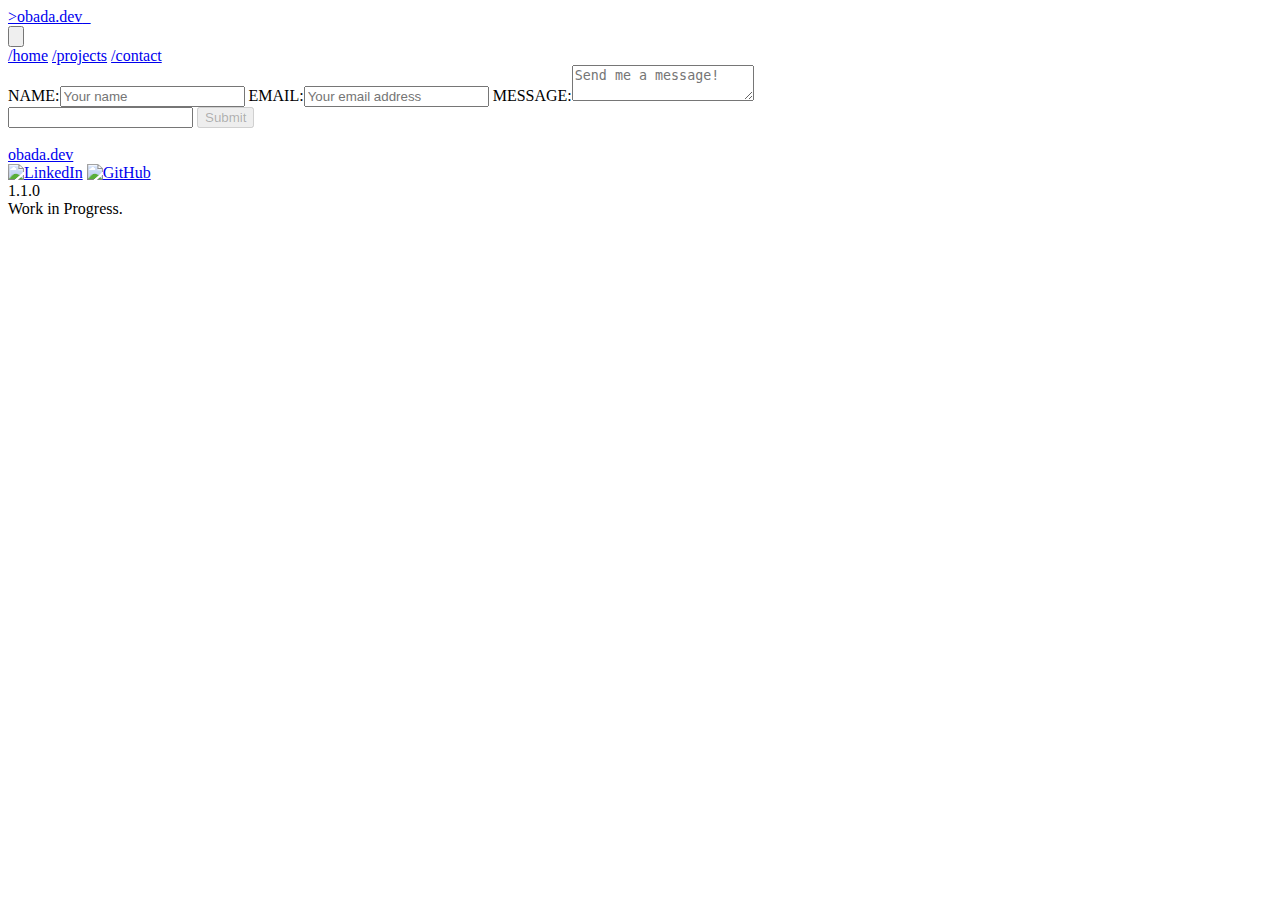
==== contact/index.html @ 22dbc098 "Added function" ====
<!DOCTYPE html>
<html>
  <head>
    <meta charset="utf-8"/>
    <meta name="viewport" content="width=device-width, intial-scale=1.0"/>
    <meta http-equiv="x-ua-compatible" content="ie=edge"/>
    <title>obada.dev</title>
    <meta name="theme-color" content="#1A202C"/>

    <!-- Favicon -->
    <link rel="apple-touch-icon" sizes="180x180" href="/img/favicon-regular/apple-touch-icon.png"/>
    <link rel="icon" type="image/png" sizes="32x32" href="/img/favicon-regular/favicon-32x32.png"/>
    <link rel="icon" type="image/png" sizes="16x16" href="/img/favicon-regular/favicon-16x16.png"/>
    <link rel="manifest" href="/img/favicon-regular/site.webmanifest"/>
    <link rel="mask-icon" href="/img/favicon-regular/safari-pinned-tab.svg" color="#5bbad5"/>
    <meta name="msapplication-TileColor" content="#2b5797"/>
    <!-- <meta name="theme-color" content="#ffffff"> -->

    <base href="https://obada.dev/"/>
    <link rel="stylesheet" href="../css/styles.css"/>

    <!-- Google Fonts: Ubuntu Mono -->
    <link href="https://fonts.googleapis.com/css2?family=Ubuntu+Mono:ital,wght@0,400;0,700;1,400;1,700&display=swap" rel="stylesheet"/>

    <!-- jQuery from Google - likely cached -->
    <script src="https://ajax.googleapis.com/ajax/libs/jquery/3.5.1/jquery.min.js"></script>

    <!-- ReCaptcha -->
    <script src="https://www.google.com/recaptcha/api.js" async defer></script>
  </head>
  <body class="fnt bg-gray-800">
    <nav class="sticky top-0 z-30"> <!-- Whole Navbar-->
      <div class="bg-gray-900 shadow-xl flex justify-center"> <!-- Navbar background -->
        <div class="flex flex-grow items-center justify-between max-w-screen-lg p-1"> <!-- constrain navbar to lg -->
          <div> <!-- Brand -->
            <a class="navbtn text-2xl hover:bg-gray-900" href="../">>obada.dev<span class="blink">_</span></a>
          </div>
          <div> <!-- Dropdown button -->
            <button type="button" class="block navbtn p-1 ml-32 btnDrop">
              <svg class="h-6 w-6 fill-current" viewBox="0 0 24 24">
                <path fill-rule="evenodd" d="M4 5h16a1 1 0 0 1 0 2H4a1 1 0 1 1 0-2zm0 6h16a1 1 0 0 1 0 2H4a1 1 0 0 1 0-2zm0 6h16a1 1 0 0 1 0 2H4a1 1 0 0 1 0-2z"/>
              </svg>
            </button>
          </div>
        </div>
      </div>
      <div class="hidden bg-gray-900 px-2 pt-2 pb-4 dropdown absolute w-full justify-center"> <!-- dropdown menu -->
        <div class="flex flex-grow flex-col max-w-screen-lg items-center justify-center"> <!-- container for items in dropdown -->
          <a class="navbtn block w96p text-center" href="../">/home</a>
          <!--<a class="navbtn block w96p text-center" href="../experience/">/experience</a>-->
          <a class="navbtn block w96p text-center" href="../projects/">/projects</a>
          <!--<a class="navbtn block w96p text-center" href="../resources/">/resources</a>-->
          <a class="navbtn block w96p text-center" href="../contact/">/contact</a>
        </div>
      </div>
    </nav>
    <div>
      <form class="flex flex-col bg-gray-900 rounded-lg text-gray-300 px-4 py-3 mx-auto mt-10 mb-4 shadow-2xl w-11/12 sm:w-4/5 lg:w-1/2" method="get" action="https://formspree.io/mgeevvgr">
        NAME:<input class="border text-gray-900 border-gray-400 bg-gray-300 rounded px-3 py-1 " type="text" name="user_name" placeholder="Your name" required="required"/>
        EMAIL:<input class="border text-gray-900 border-gray-400 bg-gray-300 rounded px-3 py-1" type="text" name="_replyto" placeholder="Your email address" required="required"/>
        MESSAGE:<textarea class="border text-gray-900 border-gray-400 rounded bg-gray-300 px-3 py-1 h-48" type="text" name="user_message" placeholder="Send me a message!" required="required"></textarea>
        <div class="g-recaptcha self-center pt-4" data-sitekey="6Ld2gMEUAAAAAFTRny_CcGT8rHxNRjXULQMrRm1A" data-callback="enableSubmit"></div>
        <input type="hidden" name="_next" value="https://obada.dev/"/>
        <input type="hidden" name="_subject" value="New Submission from obada.dev!"/>
        <input type="text" name="_gotcha" class="hidden"/>
        <button class="text-gray-300 bg-gray-700 hover:bg-gray-800 rounded px-3 py-2 my-4" type="submit" id="formSubmit" disabled="true">Submit</button>
      </form>
      <br>
      <footer>
        <div><a href="https://obada.dev">obada.dev</a></div>
        <div class="flex">
          <a href="https://linkedin.com/in/obada-alagha/" target="_blank"><img src="../img/LI.png" alt="LinkedIn" class="LinkedIn"></a>
          <a href="https://github.com/obadaalagha/" target="_blank"><img src="../img/github.png" alt="GitHub" class="GitHub"></a>
        </div>
        <div>1.1.0</div>
        <div>Work in Progress.</div>
      </footer>
    </div>
    <script src="../js/dropdown.js"></script>
    <script type="text/javascript">
      function enableSubmit() {
        $("#formSubmit").prop('disabled', false);
      }
      /*
      function enableSubmit() {
            document.getElementById("formSubmit").disabled = false;
      }*/
    </script>
  </body>
</html>
---- css/styles.css ----
html{line-height:1.15;-webkit-text-size-adjust:100%}body{margin:0}main{display:block}h1{font-size:2em;margin:0.67em 0}hr{box-sizing:content-box;height:0;overflow:visible}pre{font-family:monospace, monospace;font-size:1em}a{background-color:transparent}abbr[title]{border-bottom:none;text-decoration:underline;-webkit-text-decoration:underline dotted;text-decoration:underline dotted}b,strong{font-weight:bolder}code,kbd,samp{font-family:monospace, monospace;font-size:1em}small{font-size:80%}sub,sup{font-size:75%;line-height:0;position:relative;vertical-align:baseline}sub{bottom:-0.25em}sup{top:-0.5em}img{border-style:none}button,input,optgroup,select,textarea{font-family:inherit;font-size:100%;line-height:1.15;margin:0}button,input{overflow:visible}button,select{text-transform:none}[type="button"],[type="submit"],button{-webkit-appearance:button}[type="button"]::-moz-focus-inner,[type="submit"]::-moz-focus-inner,button::-moz-focus-inner{border-style:none;padding:0}[type="button"]:-moz-focusring,[type="submit"]:-moz-focusring,button:-moz-focusring{outline:1px dotted ButtonText}fieldset{padding:0.35em 0.75em 0.625em}legend{box-sizing:border-box;color:inherit;display:table;max-width:100%;padding:0;white-space:normal}progress{vertical-align:baseline}textarea{overflow:auto}details{display:block}summary{display:list-item}template{display:none}[hidden]{display:none}blockquote,dd,dl,figure,h1,h2,h3,h4,h5,h6,hr,p,pre{margin:0}button{background-color:transparent;background-image:none}button:focus{outline:1px dotted;outline:5px auto -webkit-focus-ring-color}fieldset{margin:0;padding:0}ol,ul{list-style:none;margin:0;padding:0}html{font-family:system-ui, -apple-system, BlinkMacSystemFont, "Segoe UI", Roboto, "Helvetica Neue", Arial, "Noto Sans", sans-serif, "Apple Color Emoji", "Segoe UI Emoji", "Segoe UI Symbol", "Noto Color Emoji";line-height:1.5}*,::after,::before{box-sizing:border-box;border-width:0;border-style:solid;border-color:#e2e8f0}hr{border-top-width:1px}img{border-style:solid}textarea{resize:vertical}input::-moz-placeholder,textarea::-moz-placeholder{color:#a0aec0}input:-ms-input-placeholder,textarea:-ms-input-placeholder{color:#a0aec0}input::placeholder,textarea::placeholder{color:#a0aec0}button{cursor:pointer}table{border-collapse:collapse}h1,h2,h3,h4,h5,h6{font-size:inherit;font-weight:inherit}a{color:inherit;text-decoration:inherit}button,input,optgroup,select,textarea{padding:0;line-height:inherit;color:inherit}code,kbd,pre,samp{font-family:Menlo, Monaco, Consolas, "Liberation Mono", "Courier New", monospace}audio,canvas,embed,iframe,img,object,svg,video{display:block;vertical-align:middle}img,video{max-width:100%;height:auto}.container{width:100%}@media (min-width: 640px){.container{max-width:640px}}@media (min-width: 768px){.container{max-width:768px}}@media (min-width: 1024px){.container{max-width:1024px}}@media (min-width: 1280px){.container{max-width:1280px}}.blink{-webkit-animation:blinker 1s infinite;animation:blinker 1s infinite}@-webkit-keyframes blinker{0%{color:#F7FAFC}100%{color:#1A202C}}@keyframes blinker{0%{color:#F7FAFC}100%{color:#1A202C}}.fnt{font-family:'Ubuntu Mono'}.navbtn{--text-opacity:1;color:#e2e8f0;color:rgba(226, 232, 240, var(--text-opacity));padding-left:0.5rem;padding-right:0.5rem;margin-left:0.5rem;margin-right:0.5rem;padding-top:0.25rem;padding-bottom:0.25rem;border-radius:0.25rem}.navbtn:hover{--text-opacity:1;color:#fff;color:rgba(255, 255, 255, var(--text-opacity));--bg-opacity:1;background-color:#2d3748;background-color:rgba(45, 55, 72, var(--bg-opacity))}.navbtn:focus{--text-opacity:1;color:#fff;color:rgba(255, 255, 255, var(--text-opacity));outline:0}.navbtn:active{font-weight:700}.dropdown{-webkit-animation:grow 300ms ease-in-out forwards;animation:grow 300ms ease-in-out forwards;transform-origin:top center}@-webkit-keyframes grow{0%{transform:scaleY(0)}80%{transform:scaleY(1.1)}100%{transform:scaleY(1)}}@keyframes grow{0%{transform:scaleY(0)}80%{transform:scaleY(1.1)}100%{transform:scaleY(1)}}.splash{height:100vh;background-color:#1A202C;background-image:url("../img/landing.jpg");background-position:top center;background-repeat:no-repeat;background-size:cover;filter: grayscale(85%);-webkit-clip-path:polygon(50% 95%, 100% 70%, 100% 0, 0 0, 0 70%);clip-path:polygon(50% 95%, 100% 70%, 100% 0, 0 0, 0 70%)}.w96p{width:96%}.tra{transform:translate(0, -35%)}.skillCard{width:87.5%;transition:transform 0.2s;box-shadow:0 25px 50px -12px rgba(0, 0, 0, 0.25);border-radius:0.5rem;--bg-opacity:1;background-color:#1a202c;background-color:rgba(26, 32, 44, var(--bg-opacity));padding:1rem;margin:0.5rem}.skillCard:hover{transform:scale(1.075);box-shadow:none}@media (min-width: 768px){.skillCard{max-width:768px;width:100%}}.LinkedIn{height:1.75rem;width:2rem;margin-top:0.25rem}.GitHub{height:1.75rem;width:1.75rem;margin-top:0.25rem}footer{--bg-opacity:1;background-color:#1a202c;background-color:rgba(26, 32, 44, var(--bg-opacity));border-top-width:2px;--border-opacity:1;border-color:#1a202c;border-color:rgba(26, 32, 44, var(--border-opacity));box-shadow:inset 0 2px 4px 0 rgba(0, 0, 0, 0.06);display:flex;flex-direction:column;align-items:center;text-align:center;padding-top:0.5rem;padding-bottom:1.5rem;--text-opacity:1;color:#4a5568;color:rgba(74, 85, 104, var(--text-opacity));line-height:1.5rem}.projectCard{width:100%;--bg-opacity:1;background-color:#1a202c;background-color:rgba(26, 32, 44, var(--bg-opacity));border-radius:0.5rem;box-shadow:0 20px 25px -5px rgba(0, 0, 0, 0.1), 0 10px 10px -5px rgba(0, 0, 0, 0.04);padding:0.5rem;--text-opacity:1;color:#cbd5e0;color:rgba(203, 213, 224, var(--text-opacity))}.projectCard:hover div{-webkit-animation:grow 300ms ease-in-out forwards;animation:grow 300ms ease-in-out forwards;transform-origin:top center;display:block}.external:hover{text-decoration:underline}.bg-gray-300{--bg-opacity:1;background-color:#e2e8f0;background-color:rgba(226, 232, 240, var(--bg-opacity))}.bg-gray-700{--bg-opacity:1;background-color:#4a5568;background-color:rgba(74, 85, 104, var(--bg-opacity))}.bg-gray-800{--bg-opacity:1;background-color:#2d3748;background-color:rgba(45, 55, 72, var(--bg-opacity))}.bg-gray-900{--bg-opacity:1;background-color:#1a202c;background-color:rgba(26, 32, 44, var(--bg-opacity))}.hover\:bg-gray-800:hover{--bg-opacity:1;background-color:#2d3748;background-color:rgba(45, 55, 72, var(--bg-opacity))}.hover\:bg-gray-900:hover{--bg-opacity:1;background-color:#1a202c;background-color:rgba(26, 32, 44, var(--bg-opacity))}.border-gray-400{--border-opacity:1;border-color:#cbd5e0;border-color:rgba(203, 213, 224, var(--border-opacity))}.border-gray-900{--border-opacity:1;border-color:#1a202c;border-color:rgba(26, 32, 44, var(--border-opacity))}.rounded-sm{border-radius:0.125rem}.rounded{border-radius:0.25rem}.rounded-lg{border-radius:0.5rem}.border{border-width:1px}.border-t-2{border-top-width:2px}.block{display:block}.flex{display:flex}.table{display:table}.hidden{display:none}.flex-col{flex-direction:column}.items-center{align-items:center}.self-center{align-self:center}.justify-center{justify-content:center}.justify-between{justify-content:space-between}.flex-grow{flex-grow:1}.font-bold{font-weight:700}.h-6{height:1.5rem}.h-48{height:12rem}.h-full{height:100%}.text-xl{font-size:1.25rem}.text-2xl{font-size:1.5rem}.text-4xl{font-size:2.25rem}.text-7xl{font-size:5rem}.m-2{margin:0.5rem}.m-auto{margin:auto}.my-4{margin-top:1rem;margin-bottom:1rem}.my-8{margin-top:2rem;margin-bottom:2rem}.mx-auto{margin-left:auto;margin-right:auto}.mt-0{margin-top:0}.mr-4{margin-right:1rem}.mb-8{margin-bottom:2rem}.mt-10{margin-top:2.5rem}.ml-32{margin-left:8rem}.max-w-screen-lg{max-width:1024px}.p-1{padding:0.25rem}.p-2{padding:0.5rem}.p-4{padding:1rem}.py-1{padding-top:0.25rem;padding-bottom:0.25rem}.py-2{padding-top:0.5rem;padding-bottom:0.5rem}.px-2{padding-left:0.5rem;padding-right:0.5rem}.py-3{padding-top:0.75rem;padding-bottom:0.75rem}.px-3{padding-left:0.75rem;padding-right:0.75rem}.px-4{padding-left:1rem;padding-right:1rem}.pt-2{padding-top:0.5rem}.pt-4{padding-top:1rem}.pb-4{padding-bottom:1rem}.pb-16{padding-bottom:4rem}.absolute{position:absolute}.sticky{position:-webkit-sticky;position:sticky}.top-0{top:0}.shadow-xl{box-shadow:0 20px 25px -5px rgba(0, 0, 0, 0.1), 0 10px 10px -5px rgba(0, 0, 0, 0.04)}.shadow-2xl{box-shadow:0 25px 50px -12px rgba(0, 0, 0, 0.25)}.shadow-inner{box-shadow:inset 0 2px 4px 0 rgba(0, 0, 0, 0.06)}.fill-current{fill:currentColor}.text-center{text-align:center}.text-gray-300{--text-opacity:1;color:#e2e8f0;color:rgba(226, 232, 240, var(--text-opacity))}.text-gray-400{--text-opacity:1;color:#cbd5e0;color:rgba(203, 213, 224, var(--text-opacity))}.text-gray-800{--text-opacity:1;color:#2d3748;color:rgba(45, 55, 72, var(--text-opacity))}.text-gray-900{--text-opacity:1;color:#1a202c;color:rgba(26, 32, 44, var(--text-opacity))}.text-orange-400{--text-opacity:1;color:#f6ad55;color:rgba(246, 173, 85, var(--text-opacity))}.text-blue-400{--text-opacity:1;color:#63b3ed;color:rgba(99, 179, 237, var(--text-opacity))}.text-blue-500{--text-opacity:1;color:#4299e1;color:rgba(66, 153, 225, var(--text-opacity))}.text-indigo-400{--text-opacity:1;color:#7f9cf5;color:rgba(127, 156, 245, var(--text-opacity))}.align-middle{vertical-align:middle}.w-6{width:1.5rem}.w-8{width:2rem}.w-11\/12{width:91.666667%}.w-full{width:100%}.z-30{z-index:30}.ease-in-out{transition-timing-function:cubic-bezier(0.4, 0, 0.2, 1)}@-webkit-keyframes spin{to{transform:rotate(360deg)}}@keyframes spin{to{transform:rotate(360deg)}}@-webkit-keyframes ping{100%,75%{transform:scale(2);opacity:0}}@keyframes ping{100%,75%{transform:scale(2);opacity:0}}@-webkit-keyframes pulse{50%{opacity:0.5}}@keyframes pulse{50%{opacity:0.5}}@-webkit-keyframes bounce{0%,100%{transform:translateY(-25%);-webkit-animation-timing-function:cubic-bezier(0.8,0,1,1);animation-timing-function:cubic-bezier(0.8,0,1,1)}50%{transform:none;-webkit-animation-timing-function:cubic-bezier(0,0,0.2,1);animation-timing-function:cubic-bezier(0,0,0.2,1)}}@keyframes bounce{0%,100%{transform:translateY(-25%);-webkit-animation-timing-function:cubic-bezier(0.8,0,1,1);animation-timing-function:cubic-bezier(0.8,0,1,1)}50%{transform:none;-webkit-animation-timing-function:cubic-bezier(0,0,0.2,1);animation-timing-function:cubic-bezier(0,0,0.2,1)}}@media (min-width: 640px){.sm\:w-4\/5{width:80%}}@media (min-width: 768px){.md\:max-w-screen-md{max-width:768px}.md\:w-full{width:100%}}@media (min-width: 1024px){.lg\:w-1\/2{width:50%}}@media (min-width: 1280px){}
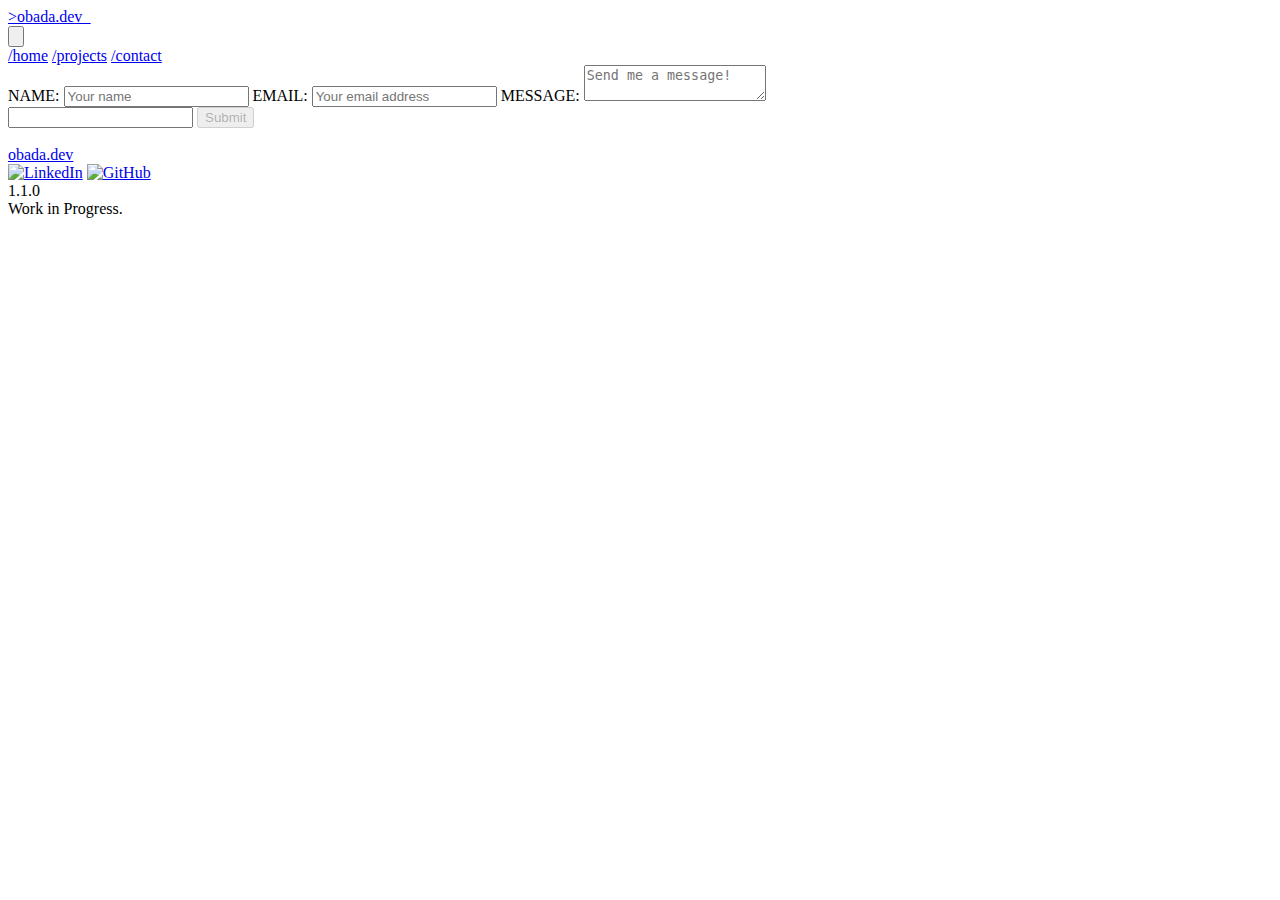
==== commit cf5faeb6: "Added labels in form for good practice and accessibility" ====
--- a/contact/index.html
+++ b/contact/index.html
@@ -54,37 +54,36 @@
         </div>
       </div>
     </nav>
-    <div>
-      <form class="flex flex-col bg-gray-900 rounded-lg text-gray-300 px-4 py-3 mx-auto mt-10 mb-4 shadow-2xl w-11/12 sm:w-4/5 lg:w-1/2" method="get" action="https://formspree.io/mgeevvgr">
-        NAME:<input class="border text-gray-900 border-gray-400 bg-gray-300 rounded px-3 py-1 " type="text" name="user_name" placeholder="Your name" required="required"/>
-        EMAIL:<input class="border text-gray-900 border-gray-400 bg-gray-300 rounded px-3 py-1" type="text" name="_replyto" placeholder="Your email address" required="required"/>
-        MESSAGE:<textarea class="border text-gray-900 border-gray-400 rounded bg-gray-300 px-3 py-1 h-48" type="text" name="user_message" placeholder="Send me a message!" required="required"></textarea>
+    <main>
+      <form class="flex flex-col bg-gray-900 rounded-lg text-gray-300 px-4 py-3 mx-auto mt-10 mb-4 shadow-2xl w-11/12 sm:w-4/5 lg:w-1/2" method="post" action="https://formspree.io/mgeevvgr">
+        <label for="full_name">NAME:</label>
+        <input class="border text-gray-900 border-gray-400 bg-gray-300 rounded px-3 py-1" type="text" id="full_name" name="user_name" placeholder="Your name" required="required"/>
+        <label for="email_address">EMAIL:</label>
+        <input class="border text-gray-900 border-gray-400 bg-gray-300 rounded px-3 py-1" type="email" id="email_address" name="_replyto" placeholder="Your email address" title="Please input an email address." required="required"/>
+        <label for="message">MESSAGE:</label>
+        <textarea class="border text-gray-900 border-gray-400 rounded bg-gray-300 px-3 py-1 h-48" type="text" id="message" name="user_message" placeholder="Send me a message!" required="required"></textarea>
         <div class="g-recaptcha self-center pt-4" data-sitekey="6Ld2gMEUAAAAAFTRny_CcGT8rHxNRjXULQMrRm1A" data-callback="enableSubmit"></div>
         <input type="hidden" name="_next" value="https://obada.dev/"/>
         <input type="hidden" name="_subject" value="New Submission from obada.dev!"/>
         <input type="text" name="_gotcha" class="hidden"/>
         <button class="text-gray-300 bg-gray-700 hover:bg-gray-800 rounded px-3 py-2 my-4" type="submit" id="formSubmit" disabled="true">Submit</button>
       </form>
-      <br>
-      <footer>
-        <div><a href="https://obada.dev">obada.dev</a></div>
-        <div class="flex">
-          <a href="https://linkedin.com/in/obada-alagha/" target="_blank"><img src="../img/LI.png" alt="LinkedIn" class="LinkedIn"></a>
-          <a href="https://github.com/obadaalagha/" target="_blank"><img src="../img/github.png" alt="GitHub" class="GitHub"></a>
-        </div>
-        <div>1.1.0</div>
-        <div>Work in Progress.</div>
-      </footer>
-    </div>
+    </main>
+    <br>
+    <footer>
+      <div><a href="https://obada.dev">obada.dev</a></div>
+      <div class="flex">
+        <a href="https://linkedin.com/in/obada-alagha/" target="_blank"><img src="../img/LI.png" alt="LinkedIn" class="LinkedIn"></a>
+        <a href="https://github.com/obadaalagha/" target="_blank"><img src="../img/github.png" alt="GitHub" class="GitHub"></a>
+      </div>
+      <div>1.1.0</div>
+      <div>Work in Progress.</div>
+    </footer>
     <script src="../js/dropdown.js"></script>
     <script type="text/javascript">
       function enableSubmit() {
         $("#formSubmit").prop('disabled', false);
       }
-      /*
-      function enableSubmit() {
-            document.getElementById("formSubmit").disabled = false;
-      }*/
     </script>
   </body>
-</html>
+</html>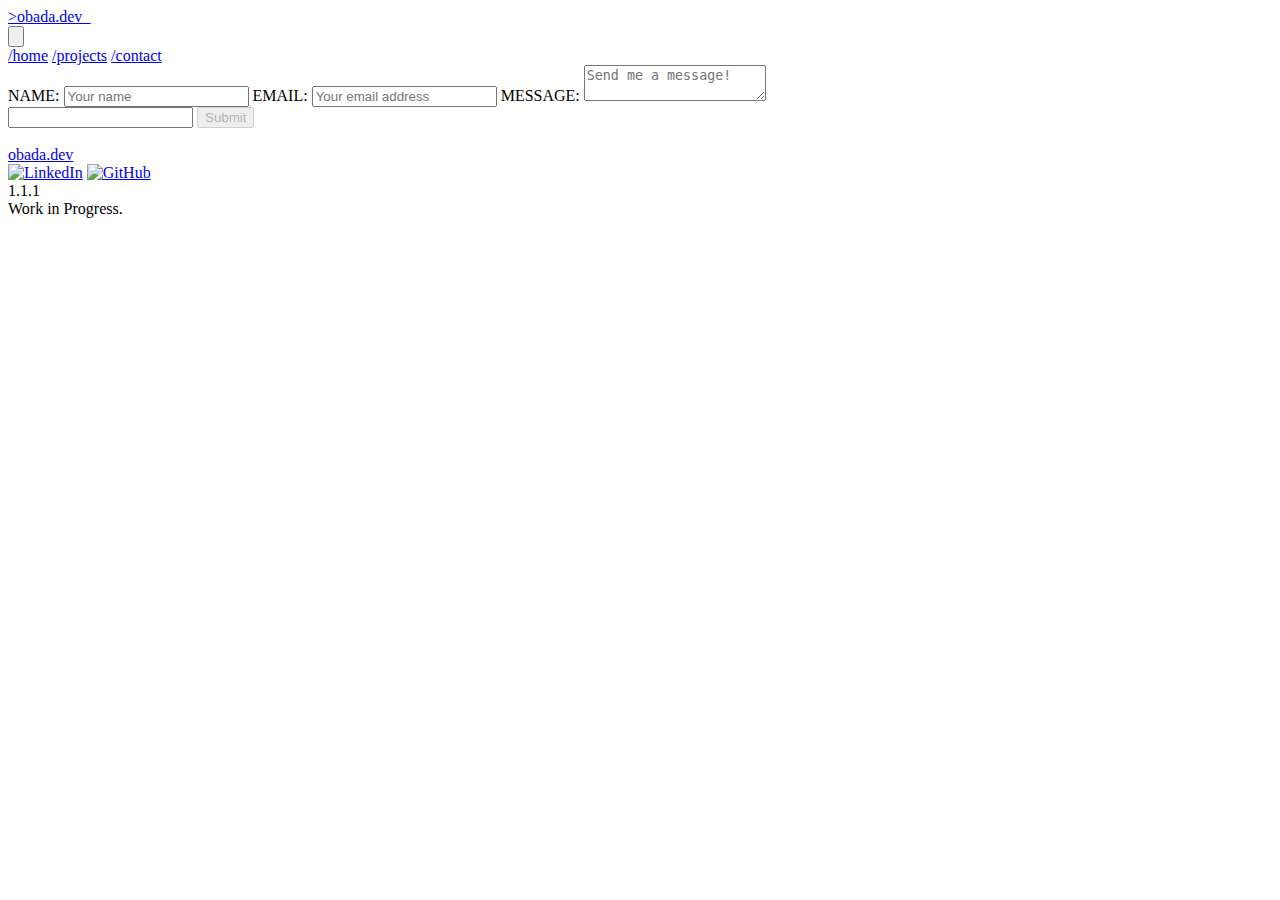
==== commit 84dc4e70: "Added more functionality to Randomized colors, including dropdown menu" ====
--- a/contact/index.html
+++ b/contact/index.html
@@ -54,7 +54,7 @@
         </div>
       </div>
     </nav>
-    <main>
+    <main class="h-screen">
       <form class="flex flex-col bg-gray-900 rounded-lg text-gray-300 px-4 py-3 mx-auto mt-10 mb-4 shadow-2xl w-11/12 sm:w-4/5 lg:w-1/2" method="post" action="https://formspree.io/mgeevvgr">
         <label for="full_name">NAME:</label>
         <input class="border text-gray-900 border-gray-400 bg-gray-300 rounded px-3 py-1" type="text" id="full_name" name="user_name" placeholder="Your name" required="required"/>
@@ -66,7 +66,7 @@
         <input type="hidden" name="_next" value="https://obada.dev/"/>
         <input type="hidden" name="_subject" value="New Submission from obada.dev!"/>
         <input type="text" name="_gotcha" class="hidden"/>
-        <button class="text-gray-300 bg-gray-700 hover:bg-gray-800 rounded px-3 py-2 my-4" type="submit" id="formSubmit" disabled="true">Submit</button>
+        <button class="text-gray-300 hover:text-gray-400 bg-gray-700 hover:bg-gray-800 rounded px-3 py-2 my-4" type="submit" id="formSubmit" disabled="true">Submit</button>
       </form>
     </main>
     <br>
@@ -76,7 +76,7 @@
         <a href="https://linkedin.com/in/obada-alagha/" target="_blank"><img src="../img/LI.png" alt="LinkedIn" class="LinkedIn"></a>
         <a href="https://github.com/obadaalagha/" target="_blank"><img src="../img/github.png" alt="GitHub" class="GitHub"></a>
       </div>
-      <div>1.1.0</div>
+      <div>1.1.1</div>
       <div>Work in Progress.</div>
     </footer>
     <script src="../js/dropdown.js"></script>
--- a/css/styles.css
+++ b/css/styles.css
@@ -1 +1 @@
-html{line-height:1.15;-webkit-text-size-adjust:100%}body{margin:0}main{display:block}h1{font-size:2em;margin:0.67em 0}hr{box-sizing:content-box;height:0;overflow:visible}pre{font-family:monospace, monospace;font-size:1em}a{background-color:transparent}abbr[title]{border-bottom:none;text-decoration:underline;-webkit-text-decoration:underline dotted;text-decoration:underline dotted}b,strong{font-weight:bolder}code,kbd,samp{font-family:monospace, monospace;font-size:1em}small{font-size:80%}sub,sup{font-size:75%;line-height:0;position:relative;vertical-align:baseline}sub{bottom:-0.25em}sup{top:-0.5em}img{border-style:none}button,input,optgroup,select,textarea{font-family:inherit;font-size:100%;line-height:1.15;margin:0}button,input{overflow:visible}button,select{text-transform:none}[type="button"],[type="submit"],button{-webkit-appearance:button}[type="button"]::-moz-focus-inner,[type="submit"]::-moz-focus-inner,button::-moz-focus-inner{border-style:none;padding:0}[type="button"]:-moz-focusring,[type="submit"]:-moz-focusring,button:-moz-focusring{outline:1px dotted ButtonText}fieldset{padding:0.35em 0.75em 0.625em}legend{box-sizing:border-box;color:inherit;display:table;max-width:100%;padding:0;white-space:normal}progress{vertical-align:baseline}textarea{overflow:auto}details{display:block}summary{display:list-item}template{display:none}[hidden]{display:none}blockquote,dd,dl,figure,h1,h2,h3,h4,h5,h6,hr,p,pre{margin:0}button{background-color:transparent;background-image:none}button:focus{outline:1px dotted;outline:5px auto -webkit-focus-ring-color}fieldset{margin:0;padding:0}ol,ul{list-style:none;margin:0;padding:0}html{font-family:system-ui, -apple-system, BlinkMacSystemFont, "Segoe UI", Roboto, "Helvetica Neue", Arial, "Noto Sans", sans-serif, "Apple Color Emoji", "Segoe UI Emoji", "Segoe UI Symbol", "Noto Color Emoji";line-height:1.5}*,::after,::before{box-sizing:border-box;border-width:0;border-style:solid;border-color:#e2e8f0}hr{border-top-width:1px}img{border-style:solid}textarea{resize:vertical}input::-moz-placeholder,textarea::-moz-placeholder{color:#a0aec0}input:-ms-input-placeholder,textarea:-ms-input-placeholder{color:#a0aec0}input::placeholder,textarea::placeholder{color:#a0aec0}button{cursor:pointer}table{border-collapse:collapse}h1,h2,h3,h4,h5,h6{font-size:inherit;font-weight:inherit}a{color:inherit;text-decoration:inherit}button,input,optgroup,select,textarea{padding:0;line-height:inherit;color:inherit}code,kbd,pre,samp{font-family:Menlo, Monaco, Consolas, "Liberation Mono", "Courier New", monospace}audio,canvas,embed,iframe,img,object,svg,video{display:block;vertical-align:middle}img,video{max-width:100%;height:auto}.container{width:100%}@media (min-width: 640px){.container{max-width:640px}}@media (min-width: 768px){.container{max-width:768px}}@media (min-width: 1024px){.container{max-width:1024px}}@media (min-width: 1280px){.container{max-width:1280px}}.blink{-webkit-animation:blinker 1s infinite;animation:blinker 1s infinite}@-webkit-keyframes blinker{0%{color:#F7FAFC}100%{color:#1A202C}}@keyframes blinker{0%{color:#F7FAFC}100%{color:#1A202C}}.fnt{font-family:'Ubuntu Mono'}.navbtn{--text-opacity:1;color:#e2e8f0;color:rgba(226, 232, 240, var(--text-opacity));padding-left:0.5rem;padding-right:0.5rem;margin-left:0.5rem;margin-right:0.5rem;padding-top:0.25rem;padding-bottom:0.25rem;border-radius:0.25rem}.navbtn:hover{--text-opacity:1;color:#fff;color:rgba(255, 255, 255, var(--text-opacity));--bg-opacity:1;background-color:#2d3748;background-color:rgba(45, 55, 72, var(--bg-opacity))}.navbtn:focus{--text-opacity:1;color:#fff;color:rgba(255, 255, 255, var(--text-opacity));outline:0}.navbtn:active{font-weight:700}.dropdown{-webkit-animation:grow 300ms ease-in-out forwards;animation:grow 300ms ease-in-out forwards;transform-origin:top center}@-webkit-keyframes grow{0%{transform:scaleY(0)}80%{transform:scaleY(1.1)}100%{transform:scaleY(1)}}@keyframes grow{0%{transform:scaleY(0)}80%{transform:scaleY(1.1)}100%{transform:scaleY(1)}}.splash{height:100vh;background-color:#1A202C;background-image:url("../img/landing.jpg");background-position:top center;background-repeat:no-repeat;background-size:cover;filter: grayscale(85%);-webkit-clip-path:polygon(50% 95%, 100% 70%, 100% 0, 0 0, 0 70%);clip-path:polygon(50% 95%, 100% 70%, 100% 0, 0 0, 0 70%)}.w96p{width:96%}.tra{transform:translate(0, -35%)}.skillCard{width:87.5%;transition:transform 0.2s;box-shadow:0 25px 50px -12px rgba(0, 0, 0, 0.25);border-radius:0.5rem;--bg-opacity:1;background-color:#1a202c;background-color:rgba(26, 32, 44, var(--bg-opacity));padding:1rem;margin:0.5rem}.skillCard:hover{transform:scale(1.075);box-shadow:none}@media (min-width: 768px){.skillCard{max-width:768px;width:100%}}.LinkedIn{height:1.75rem;width:2rem;margin-top:0.25rem}.GitHub{height:1.75rem;width:1.75rem;margin-top:0.25rem}footer{--bg-opacity:1;background-color:#1a202c;background-color:rgba(26, 32, 44, var(--bg-opacity));border-top-width:2px;--border-opacity:1;border-color:#1a202c;border-color:rgba(26, 32, 44, var(--border-opacity));box-shadow:inset 0 2px 4px 0 rgba(0, 0, 0, 0.06);display:flex;flex-direction:column;align-items:center;text-align:center;padding-top:0.5rem;padding-bottom:1.5rem;--text-opacity:1;color:#4a5568;color:rgba(74, 85, 104, var(--text-opacity));line-height:1.5rem}.projectCard{width:100%;--bg-opacity:1;background-color:#1a202c;background-color:rgba(26, 32, 44, var(--bg-opacity));border-radius:0.5rem;box-shadow:0 20px 25px -5px rgba(0, 0, 0, 0.1), 0 10px 10px -5px rgba(0, 0, 0, 0.04);padding:0.5rem;--text-opacity:1;color:#cbd5e0;color:rgba(203, 213, 224, var(--text-opacity))}.projectCard:hover div{-webkit-animation:grow 300ms ease-in-out forwards;animation:grow 300ms ease-in-out forwards;transform-origin:top center;display:block}.external:hover{text-decoration:underline}.bg-gray-300{--bg-opacity:1;background-color:#e2e8f0;background-color:rgba(226, 232, 240, var(--bg-opacity))}.bg-gray-700{--bg-opacity:1;background-color:#4a5568;background-color:rgba(74, 85, 104, var(--bg-opacity))}.bg-gray-800{--bg-opacity:1;background-color:#2d3748;background-color:rgba(45, 55, 72, var(--bg-opacity))}.bg-gray-900{--bg-opacity:1;background-color:#1a202c;background-color:rgba(26, 32, 44, var(--bg-opacity))}.hover\:bg-gray-800:hover{--bg-opacity:1;background-color:#2d3748;background-color:rgba(45, 55, 72, var(--bg-opacity))}.hover\:bg-gray-900:hover{--bg-opacity:1;background-color:#1a202c;background-color:rgba(26, 32, 44, var(--bg-opacity))}.border-gray-400{--border-opacity:1;border-color:#cbd5e0;border-color:rgba(203, 213, 224, var(--border-opacity))}.border-gray-900{--border-opacity:1;border-color:#1a202c;border-color:rgba(26, 32, 44, var(--border-opacity))}.rounded-sm{border-radius:0.125rem}.rounded{border-radius:0.25rem}.rounded-lg{border-radius:0.5rem}.border{border-width:1px}.border-t-2{border-top-width:2px}.block{display:block}.flex{display:flex}.table{display:table}.hidden{display:none}.flex-col{flex-direction:column}.items-center{align-items:center}.self-center{align-self:center}.justify-center{justify-content:center}.justify-between{justify-content:space-between}.flex-grow{flex-grow:1}.font-bold{font-weight:700}.h-6{height:1.5rem}.h-48{height:12rem}.h-full{height:100%}.text-xl{font-size:1.25rem}.text-2xl{font-size:1.5rem}.text-4xl{font-size:2.25rem}.text-7xl{font-size:5rem}.m-2{margin:0.5rem}.m-auto{margin:auto}.my-4{margin-top:1rem;margin-bottom:1rem}.my-8{margin-top:2rem;margin-bottom:2rem}.mx-auto{margin-left:auto;margin-right:auto}.mt-0{margin-top:0}.mr-4{margin-right:1rem}.mb-8{margin-bottom:2rem}.mt-10{margin-top:2.5rem}.ml-32{margin-left:8rem}.max-w-screen-lg{max-width:1024px}.p-1{padding:0.25rem}.p-2{padding:0.5rem}.p-4{padding:1rem}.py-1{padding-top:0.25rem;padding-bottom:0.25rem}.py-2{padding-top:0.5rem;padding-bottom:0.5rem}.px-2{padding-left:0.5rem;padding-right:0.5rem}.py-3{padding-top:0.75rem;padding-bottom:0.75rem}.px-3{padding-left:0.75rem;padding-right:0.75rem}.px-4{padding-left:1rem;padding-right:1rem}.pt-2{padding-top:0.5rem}.pt-4{padding-top:1rem}.pb-4{padding-bottom:1rem}.pb-16{padding-bottom:4rem}.absolute{position:absolute}.sticky{position:-webkit-sticky;position:sticky}.top-0{top:0}.shadow-xl{box-shadow:0 20px 25px -5px rgba(0, 0, 0, 0.1), 0 10px 10px -5px rgba(0, 0, 0, 0.04)}.shadow-2xl{box-shadow:0 25px 50px -12px rgba(0, 0, 0, 0.25)}.shadow-inner{box-shadow:inset 0 2px 4px 0 rgba(0, 0, 0, 0.06)}.fill-current{fill:currentColor}.text-center{text-align:center}.text-gray-300{--text-opacity:1;color:#e2e8f0;color:rgba(226, 232, 240, var(--text-opacity))}.text-gray-400{--text-opacity:1;color:#cbd5e0;color:rgba(203, 213, 224, var(--text-opacity))}.text-gray-800{--text-opacity:1;color:#2d3748;color:rgba(45, 55, 72, var(--text-opacity))}.text-gray-900{--text-opacity:1;color:#1a202c;color:rgba(26, 32, 44, var(--text-opacity))}.text-orange-400{--text-opacity:1;color:#f6ad55;color:rgba(246, 173, 85, var(--text-opacity))}.text-blue-400{--text-opacity:1;color:#63b3ed;color:rgba(99, 179, 237, var(--text-opacity))}.text-blue-500{--text-opacity:1;color:#4299e1;color:rgba(66, 153, 225, var(--text-opacity))}.text-indigo-400{--text-opacity:1;color:#7f9cf5;color:rgba(127, 156, 245, var(--text-opacity))}.align-middle{vertical-align:middle}.w-6{width:1.5rem}.w-8{width:2rem}.w-11\/12{width:91.666667%}.w-full{width:100%}.z-30{z-index:30}.ease-in-out{transition-timing-function:cubic-bezier(0.4, 0, 0.2, 1)}@-webkit-keyframes spin{to{transform:rotate(360deg)}}@keyframes spin{to{transform:rotate(360deg)}}@-webkit-keyframes ping{100%,75%{transform:scale(2);opacity:0}}@keyframes ping{100%,75%{transform:scale(2);opacity:0}}@-webkit-keyframes pulse{50%{opacity:0.5}}@keyframes pulse{50%{opacity:0.5}}@-webkit-keyframes bounce{0%,100%{transform:translateY(-25%);-webkit-animation-timing-function:cubic-bezier(0.8,0,1,1);animation-timing-function:cubic-bezier(0.8,0,1,1)}50%{transform:none;-webkit-animation-timing-function:cubic-bezier(0,0,0.2,1);animation-timing-function:cubic-bezier(0,0,0.2,1)}}@keyframes bounce{0%,100%{transform:translateY(-25%);-webkit-animation-timing-function:cubic-bezier(0.8,0,1,1);animation-timing-function:cubic-bezier(0.8,0,1,1)}50%{transform:none;-webkit-animation-timing-function:cubic-bezier(0,0,0.2,1);animation-timing-function:cubic-bezier(0,0,0.2,1)}}@media (min-width: 640px){.sm\:w-4\/5{width:80%}}@media (min-width: 768px){.md\:max-w-screen-md{max-width:768px}.md\:w-full{width:100%}}@media (min-width: 1024px){.lg\:w-1\/2{width:50%}}@media (min-width: 1280px){}+html{line-height:1.15;-webkit-text-size-adjust:100%}body{margin:0}main{display:block}h1{font-size:2em;margin:0.67em 0}hr{box-sizing:content-box;height:0;overflow:visible}pre{font-family:monospace, monospace;font-size:1em}a{background-color:transparent}abbr[title]{border-bottom:none;text-decoration:underline;-webkit-text-decoration:underline dotted;text-decoration:underline dotted}b,strong{font-weight:bolder}code,kbd,samp{font-family:monospace, monospace;font-size:1em}small{font-size:80%}sub,sup{font-size:75%;line-height:0;position:relative;vertical-align:baseline}sub{bottom:-0.25em}sup{top:-0.5em}img{border-style:none}button,input,optgroup,select,textarea{font-family:inherit;font-size:100%;line-height:1.15;margin:0}button,input{overflow:visible}button,select{text-transform:none}[type="button"],[type="reset"],[type="submit"],button{-webkit-appearance:button}[type="button"]::-moz-focus-inner,[type="reset"]::-moz-focus-inner,[type="submit"]::-moz-focus-inner,button::-moz-focus-inner{border-style:none;padding:0}[type="button"]:-moz-focusring,[type="reset"]:-moz-focusring,[type="submit"]:-moz-focusring,button:-moz-focusring{outline:1px dotted ButtonText}fieldset{padding:0.35em 0.75em 0.625em}legend{box-sizing:border-box;color:inherit;display:table;max-width:100%;padding:0;white-space:normal}progress{vertical-align:baseline}textarea{overflow:auto}[type="checkbox"],[type="radio"]{box-sizing:border-box;padding:0}[type="number"]::-webkit-inner-spin-button,[type="number"]::-webkit-outer-spin-button{height:auto}[type="search"]{-webkit-appearance:textfield;outline-offset:-2px}[type="search"]::-webkit-search-decoration{-webkit-appearance:none}::-webkit-file-upload-button{-webkit-appearance:button;font:inherit}details{display:block}summary{display:list-item}template{display:none}[hidden]{display:none}blockquote,dd,dl,figure,h1,h2,h3,h4,h5,h6,hr,p,pre{margin:0}button{background-color:transparent;background-image:none}button:focus{outline:1px dotted;outline:5px auto -webkit-focus-ring-color}fieldset{margin:0;padding:0}ol,ul{list-style:none;margin:0;padding:0}html{font-family:system-ui, -apple-system, BlinkMacSystemFont, "Segoe UI", Roboto, "Helvetica Neue", Arial, "Noto Sans", sans-serif, "Apple Color Emoji", "Segoe UI Emoji", "Segoe UI Symbol", "Noto Color Emoji";line-height:1.5}*,::after,::before{box-sizing:border-box;border-width:0;border-style:solid;border-color:#e2e8f0}hr{border-top-width:1px}img{border-style:solid}textarea{resize:vertical}input::-moz-placeholder,textarea::-moz-placeholder{color:#a0aec0}input:-ms-input-placeholder,textarea:-ms-input-placeholder{color:#a0aec0}input::placeholder,textarea::placeholder{color:#a0aec0}[role="button"],button{cursor:pointer}table{border-collapse:collapse}h1,h2,h3,h4,h5,h6{font-size:inherit;font-weight:inherit}a{color:inherit;text-decoration:inherit}button,input,optgroup,select,textarea{padding:0;line-height:inherit;color:inherit}code,kbd,pre,samp{font-family:Menlo, Monaco, Consolas, "Liberation Mono", "Courier New", monospace}audio,canvas,embed,iframe,img,object,svg,video{display:block;vertical-align:middle}img,video{max-width:100%;height:auto}.container{width:100%}@media (min-width: 640px){.container{max-width:640px}}@media (min-width: 768px){.container{max-width:768px}}@media (min-width: 1024px){.container{max-width:1024px}}@media (min-width: 1280px){.container{max-width:1280px}}.blink{-webkit-animation:blinker 1s infinite;animation:blinker 1s infinite}@-webkit-keyframes blinker{0%{color:#F7FAFC}100%{color:#1A202C}}@keyframes blinker{0%{color:#F7FAFC}100%{color:#1A202C}}.fnt{font-family:'Ubuntu Mono'}.navbtn{--text-opacity:1;color:#e2e8f0;color:rgba(226, 232, 240, var(--text-opacity));padding-left:0.5rem;padding-right:0.5rem;margin-left:0.5rem;margin-right:0.5rem;padding-top:0.25rem;padding-bottom:0.25rem;border-radius:0.25rem}.navbtn:hover{--text-opacity:1;color:#fff;color:rgba(255, 255, 255, var(--text-opacity));--bg-opacity:1;background-color:#2d3748;background-color:rgba(45, 55, 72, var(--bg-opacity))}.navbtn:focus{--text-opacity:1;color:#fff;color:rgba(255, 255, 255, var(--text-opacity));outline:2px solid transparent;outline-offset:2px}.navbtn:active{font-weight:700}.dropdown{-webkit-animation:grow 300ms ease-in-out forwards;animation:grow 300ms ease-in-out forwards;transform-origin:top center}@-webkit-keyframes grow{0%{transform:scaleY(0)}80%{transform:scaleY(1.1)}100%{transform:scaleY(1)}}@keyframes grow{0%{transform:scaleY(0)}80%{transform:scaleY(1.1)}100%{transform:scaleY(1)}}.splash{height:100vh;background-color:#1A202C;background-image:url("../img/landing.jpg");background-position:top center;background-repeat:no-repeat;background-size:cover;filter: grayscale(85%);-webkit-clip-path:polygon(50% 95%, 100% 70%, 100% 0, 0 0, 0 70%);clip-path:polygon(50% 95%, 100% 70%, 100% 0, 0 0, 0 70%)}.w96p{width:96%}.tra{transform:translate(0, -35%)}.skillCard{width:87.5%;transition:transform 0.2s;box-shadow:0 20px 25px -5px rgba(0, 0, 0, 0.1), 0 10px 10px -5px rgba(0, 0, 0, 0.04);border-radius:0.5rem;--bg-opacity:1;background-color:#1a202c;background-color:rgba(26, 32, 44, var(--bg-opacity));padding:1rem;margin:0.5rem}.skillCard:hover{transform:scale(1.075);box-shadow:0 10px 15px -3px rgba(0, 0, 0, 0.1), 0 4px 6px -2px rgba(0, 0, 0, 0.05)}@media (min-width: 768px){.skillCard{max-width:768px;width:100%}}.LinkedIn{height:1.75rem;width:2rem;margin-top:0.25rem}.GitHub{height:1.75rem;width:1.75rem;margin-top:0.25rem}footer{--bg-opacity:1;background-color:#1a202c;background-color:rgba(26, 32, 44, var(--bg-opacity));border-top-width:2px;--border-opacity:1;border-color:#1a202c;border-color:rgba(26, 32, 44, var(--border-opacity));box-shadow:inset 0 2px 4px 0 rgba(0, 0, 0, 0.06);display:flex;flex-direction:column;align-items:center;text-align:center;padding-top:0.5rem;padding-bottom:1.5rem;--text-opacity:1;color:#4a5568;color:rgba(74, 85, 104, var(--text-opacity));line-height:1.5rem}.projectCard{width:87.5%;--bg-opacity:1;background-color:#1a202c;background-color:rgba(26, 32, 44, var(--bg-opacity));--text-opacity:1;color:#cbd5e0;color:rgba(203, 213, 224, var(--text-opacity));border-radius:0.5rem;box-shadow:0 20px 25px -5px rgba(0, 0, 0, 0.1), 0 10px 10px -5px rgba(0, 0, 0, 0.04);padding:1rem;margin:0.5rem}@media (min-width: 768px){.projectCard{max-width:768px;width:100%}}#colors{transition:0.3s}.btn{padding:0.25rem 0.5rem;box-shadow:0 4px 6px -1px rgba(0, 0, 0, 0.1), 0 2px 4px -1px rgba(0, 0, 0, 0.06);border-radius:0.375rem}.btn:focus{outline:2px solid transparent;outline-offset:2px}#clrBtn{--text-opacity:1;color:#1a202c;color:rgba(26, 32, 44, var(--text-opacity));--bg-opacity:1;background-color:#cbd5e0;background-color:rgba(203, 213, 224, var(--bg-opacity));transition:0.3s}#colorSwitch{--text-opacity:1;color:#1a202c;color:rgba(26, 32, 44, var(--text-opacity));--bg-opacity:1;background-color:#cbd5e0;background-color:rgba(203, 213, 224, var(--bg-opacity));width:48px}.slight{margin:auto;width:87.5%;height:2px;background-image:linear-gradient(to right, #2D3748, #1A202C, #2D3748)}.external:hover{text-decoration:underline}.bg-gray-300{--bg-opacity:1;background-color:#e2e8f0;background-color:rgba(226, 232, 240, var(--bg-opacity))}.bg-gray-700{--bg-opacity:1;background-color:#4a5568;background-color:rgba(74, 85, 104, var(--bg-opacity))}.bg-gray-800{--bg-opacity:1;background-color:#2d3748;background-color:rgba(45, 55, 72, var(--bg-opacity))}.bg-gray-900{--bg-opacity:1;background-color:#1a202c;background-color:rgba(26, 32, 44, var(--bg-opacity))}.hover\:bg-gray-800:hover{--bg-opacity:1;background-color:#2d3748;background-color:rgba(45, 55, 72, var(--bg-opacity))}.hover\:bg-gray-900:hover{--bg-opacity:1;background-color:#1a202c;background-color:rgba(26, 32, 44, var(--bg-opacity))}.border-gray-400{--border-opacity:1;border-color:#cbd5e0;border-color:rgba(203, 213, 224, var(--border-opacity))}.border-gray-800{--border-opacity:1;border-color:#2d3748;border-color:rgba(45, 55, 72, var(--border-opacity))}.border-gray-900{--border-opacity:1;border-color:#1a202c;border-color:rgba(26, 32, 44, var(--border-opacity))}.rounded{border-radius:0.25rem}.rounded-lg{border-radius:0.5rem}.rounded-t-none{border-top-left-radius:0;border-top-right-radius:0}.border{border-width:1px}.border-t-2{border-top-width:2px}.block{display:block}.flex{display:flex}.table{display:table}.hidden{display:none}.flex-row{flex-direction:row}.flex-col{flex-direction:column}.items-center{align-items:center}.self-center{align-self:center}.justify-center{justify-content:center}.justify-between{justify-content:space-between}.flex-grow{flex-grow:1}.font-bold{font-weight:700}.h-6{height:1.5rem}.h-12{height:3rem}.h-48{height:12rem}.h-screen{height:100vh}.text-sm{font-size:0.875rem}.text-base{font-size:1rem}.text-xl{font-size:1.25rem}.text-2xl{font-size:1.5rem}.text-4xl{font-size:2.25rem}.text-7xl{font-size:5rem}.my-4{margin-top:1rem;margin-bottom:1rem}.my-8{margin-top:2rem;margin-bottom:2rem}.mx-auto{margin-left:auto;margin-right:auto}.mt-0{margin-top:0}.mt-4{margin-top:1rem}.mr-4{margin-right:1rem}.mb-4{margin-bottom:1rem}.mt-10{margin-top:2.5rem}.ml-32{margin-left:8rem}.max-w-screen-lg{max-width:1024px}.p-0{padding:0}.p-1{padding:0.25rem}.p-2{padding:0.5rem}.py-1{padding-top:0.25rem;padding-bottom:0.25rem}.py-2{padding-top:0.5rem;padding-bottom:0.5rem}.px-2{padding-left:0.5rem;padding-right:0.5rem}.py-3{padding-top:0.75rem;padding-bottom:0.75rem}.px-3{padding-left:0.75rem;padding-right:0.75rem}.px-4{padding-left:1rem;padding-right:1rem}.pb-0{padding-bottom:0}.pb-1{padding-bottom:0.25rem}.pt-2{padding-top:0.5rem}.pt-4{padding-top:1rem}.pb-4{padding-bottom:1rem}.pb-16{padding-bottom:4rem}.absolute{position:absolute}.sticky{position:-webkit-sticky;position:sticky}.top-0{top:0}.shadow-xl{box-shadow:0 20px 25px -5px rgba(0, 0, 0, 0.1), 0 10px 10px -5px rgba(0, 0, 0, 0.04)}.shadow-2xl{box-shadow:0 25px 50px -12px rgba(0, 0, 0, 0.25)}.shadow-inner{box-shadow:inset 0 2px 4px 0 rgba(0, 0, 0, 0.06)}.fill-current{fill:currentColor}.text-center{text-align:center}.text-gray-300{--text-opacity:1;color:#e2e8f0;color:rgba(226, 232, 240, var(--text-opacity))}.text-gray-400{--text-opacity:1;color:#cbd5e0;color:rgba(203, 213, 224, var(--text-opacity))}.text-gray-800{--text-opacity:1;color:#2d3748;color:rgba(45, 55, 72, var(--text-opacity))}.text-gray-900{--text-opacity:1;color:#1a202c;color:rgba(26, 32, 44, var(--text-opacity))}.text-orange-400{--text-opacity:1;color:#f6ad55;color:rgba(246, 173, 85, var(--text-opacity))}.text-blue-400{--text-opacity:1;color:#63b3ed;color:rgba(99, 179, 237, var(--text-opacity))}.text-blue-500{--text-opacity:1;color:#4299e1;color:rgba(66, 153, 225, var(--text-opacity))}.text-indigo-400{--text-opacity:1;color:#7f9cf5;color:rgba(127, 156, 245, var(--text-opacity))}.align-middle{vertical-align:middle}.w-6{width:1.5rem}.w-8{width:2rem}.w-12{width:3rem}.w-11\/12{width:91.666667%}.w-full{width:100%}.z-30{z-index:30}.ease-in-out{transition-timing-function:cubic-bezier(0.4, 0, 0.2, 1)}@-webkit-keyframes spin{to{transform:rotate(360deg)}}@keyframes spin{to{transform:rotate(360deg)}}@-webkit-keyframes ping{100%,75%{transform:scale(2);opacity:0}}@keyframes ping{100%,75%{transform:scale(2);opacity:0}}@-webkit-keyframes pulse{50%{opacity:0.5}}@keyframes pulse{50%{opacity:0.5}}@-webkit-keyframes bounce{0%,100%{transform:translateY(-25%);-webkit-animation-timing-function:cubic-bezier(0.8,0,1,1);animation-timing-function:cubic-bezier(0.8,0,1,1)}50%{transform:none;-webkit-animation-timing-function:cubic-bezier(0,0,0.2,1);animation-timing-function:cubic-bezier(0,0,0.2,1)}}@keyframes bounce{0%,100%{transform:translateY(-25%);-webkit-animation-timing-function:cubic-bezier(0.8,0,1,1);animation-timing-function:cubic-bezier(0.8,0,1,1)}50%{transform:none;-webkit-animation-timing-function:cubic-bezier(0,0,0.2,1);animation-timing-function:cubic-bezier(0,0,0.2,1)}}@media (min-width: 640px){.sm\:container{width:100%}@media (min-width: 640px){.sm\:container{max-width:640px}}@media (min-width: 768px){.sm\:container{max-width:768px}}@media (min-width: 1024px){.sm\:container{max-width:1024px}}@media (min-width: 1280px){.sm\:container{max-width:1280px}}.sm\:w-4\/5{width:80%}}@media (min-width: 768px){.md\:container{width:100%}@media (min-width: 640px){.md\:container{max-width:640px}}@media (min-width: 768px){.md\:container{max-width:768px}}@media (min-width: 1024px){.md\:container{max-width:1024px}}@media (min-width: 1280px){.md\:container{max-width:1280px}}}@media (min-width: 1024px){.lg\:container{width:100%}@media (min-width: 640px){.lg\:container{max-width:640px}}@media (min-width: 768px){.lg\:container{max-width:768px}}@media (min-width: 1024px){.lg\:container{max-width:1024px}}@media (min-width: 1280px){.lg\:container{max-width:1280px}}.lg\:w-1\/2{width:50%}}@media (min-width: 1280px){.xl\:container{width:100%}@media (min-width: 640px){.xl\:container{max-width:640px}}@media (min-width: 768px){.xl\:container{max-width:768px}}@media (min-width: 1024px){.xl\:container{max-width:1024px}}@media (min-width: 1280px){.xl\:container{max-width:1280px}}}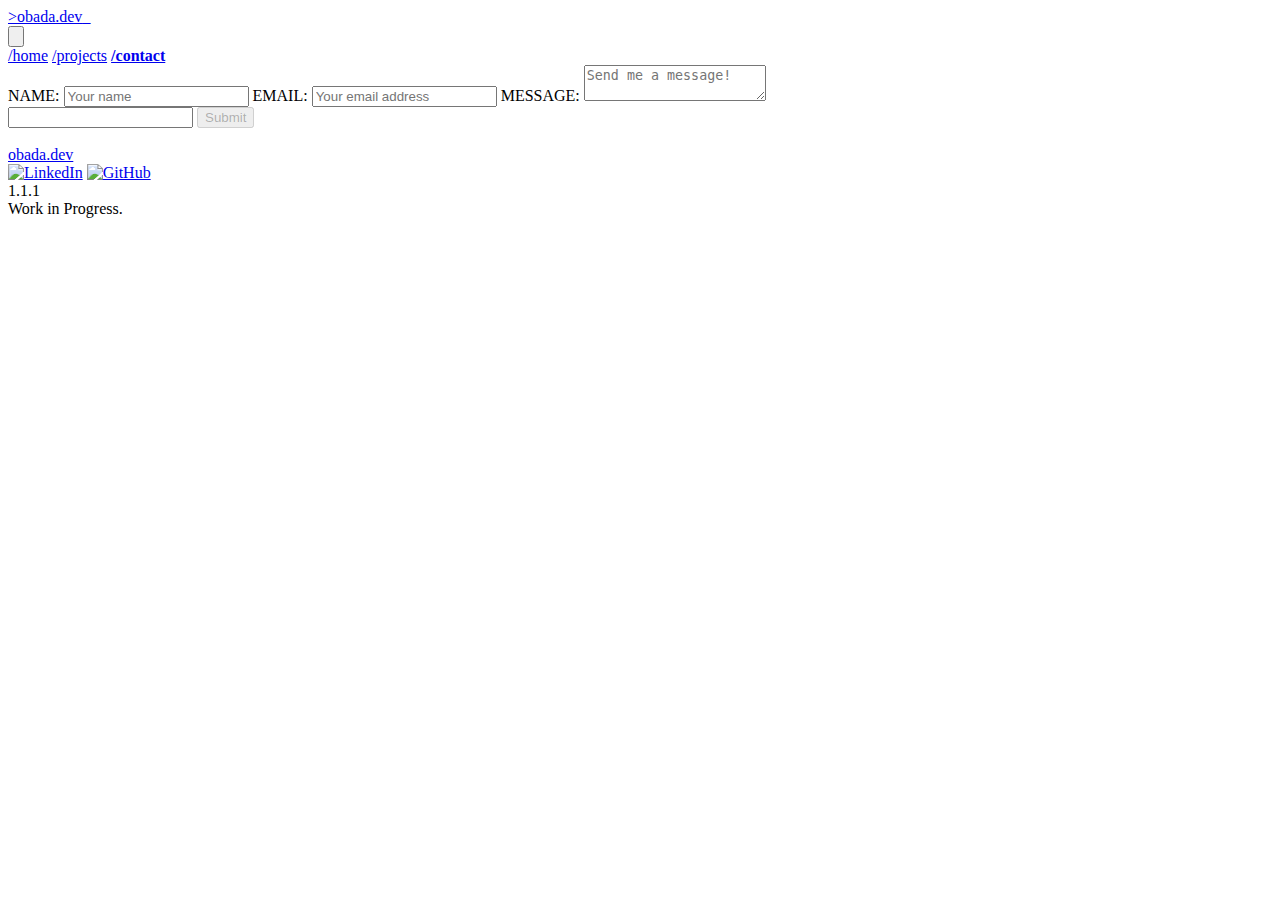
==== commit bd970be8: "Added bolding to current navbar location" ====
--- a/contact/index.html
+++ b/contact/index.html
@@ -50,7 +50,7 @@
           <!--<a class="navbtn block w96p text-center" href="../experience/">/experience</a>-->
           <a class="navbtn block w96p text-center" href="../projects/">/projects</a>
           <!--<a class="navbtn block w96p text-center" href="../resources/">/resources</a>-->
-          <a class="navbtn block w96p text-center" href="../contact/">/contact</a>
+          <a class="navbtn block w96p text-center" href="../contact/"><strong>/contact</strong></a>
         </div>
       </div>
     </nav>
--- a/css/styles.css
+++ b/css/styles.css
@@ -1 +1 @@
-html{line-height:1.15;-webkit-text-size-adjust:100%}body{margin:0}main{display:block}h1{font-size:2em;margin:0.67em 0}hr{box-sizing:content-box;height:0;overflow:visible}pre{font-family:monospace, monospace;font-size:1em}a{background-color:transparent}abbr[title]{border-bottom:none;text-decoration:underline;-webkit-text-decoration:underline dotted;text-decoration:underline dotted}b,strong{font-weight:bolder}code,kbd,samp{font-family:monospace, monospace;font-size:1em}small{font-size:80%}sub,sup{font-size:75%;line-height:0;position:relative;vertical-align:baseline}sub{bottom:-0.25em}sup{top:-0.5em}img{border-style:none}button,input,optgroup,select,textarea{font-family:inherit;font-size:100%;line-height:1.15;margin:0}button,input{overflow:visible}button,select{text-transform:none}[type="button"],[type="reset"],[type="submit"],button{-webkit-appearance:button}[type="button"]::-moz-focus-inner,[type="reset"]::-moz-focus-inner,[type="submit"]::-moz-focus-inner,button::-moz-focus-inner{border-style:none;padding:0}[type="button"]:-moz-focusring,[type="reset"]:-moz-focusring,[type="submit"]:-moz-focusring,button:-moz-focusring{outline:1px dotted ButtonText}fieldset{padding:0.35em 0.75em 0.625em}legend{box-sizing:border-box;color:inherit;display:table;max-width:100%;padding:0;white-space:normal}progress{vertical-align:baseline}textarea{overflow:auto}[type="checkbox"],[type="radio"]{box-sizing:border-box;padding:0}[type="number"]::-webkit-inner-spin-button,[type="number"]::-webkit-outer-spin-button{height:auto}[type="search"]{-webkit-appearance:textfield;outline-offset:-2px}[type="search"]::-webkit-search-decoration{-webkit-appearance:none}::-webkit-file-upload-button{-webkit-appearance:button;font:inherit}details{display:block}summary{display:list-item}template{display:none}[hidden]{display:none}blockquote,dd,dl,figure,h1,h2,h3,h4,h5,h6,hr,p,pre{margin:0}button{background-color:transparent;background-image:none}button:focus{outline:1px dotted;outline:5px auto -webkit-focus-ring-color}fieldset{margin:0;padding:0}ol,ul{list-style:none;margin:0;padding:0}html{font-family:system-ui, -apple-system, BlinkMacSystemFont, "Segoe UI", Roboto, "Helvetica Neue", Arial, "Noto Sans", sans-serif, "Apple Color Emoji", "Segoe UI Emoji", "Segoe UI Symbol", "Noto Color Emoji";line-height:1.5}*,::after,::before{box-sizing:border-box;border-width:0;border-style:solid;border-color:#e2e8f0}hr{border-top-width:1px}img{border-style:solid}textarea{resize:vertical}input::-moz-placeholder,textarea::-moz-placeholder{color:#a0aec0}input:-ms-input-placeholder,textarea:-ms-input-placeholder{color:#a0aec0}input::placeholder,textarea::placeholder{color:#a0aec0}[role="button"],button{cursor:pointer}table{border-collapse:collapse}h1,h2,h3,h4,h5,h6{font-size:inherit;font-weight:inherit}a{color:inherit;text-decoration:inherit}button,input,optgroup,select,textarea{padding:0;line-height:inherit;color:inherit}code,kbd,pre,samp{font-family:Menlo, Monaco, Consolas, "Liberation Mono", "Courier New", monospace}audio,canvas,embed,iframe,img,object,svg,video{display:block;vertical-align:middle}img,video{max-width:100%;height:auto}.container{width:100%}@media (min-width: 640px){.container{max-width:640px}}@media (min-width: 768px){.container{max-width:768px}}@media (min-width: 1024px){.container{max-width:1024px}}@media (min-width: 1280px){.container{max-width:1280px}}.blink{-webkit-animation:blinker 1s infinite;animation:blinker 1s infinite}@-webkit-keyframes blinker{0%{color:#F7FAFC}100%{color:#1A202C}}@keyframes blinker{0%{color:#F7FAFC}100%{color:#1A202C}}.fnt{font-family:'Ubuntu Mono'}.navbtn{--text-opacity:1;color:#e2e8f0;color:rgba(226, 232, 240, var(--text-opacity));padding-left:0.5rem;padding-right:0.5rem;margin-left:0.5rem;margin-right:0.5rem;padding-top:0.25rem;padding-bottom:0.25rem;border-radius:0.25rem}.navbtn:hover{--text-opacity:1;color:#fff;color:rgba(255, 255, 255, var(--text-opacity));--bg-opacity:1;background-color:#2d3748;background-color:rgba(45, 55, 72, var(--bg-opacity))}.navbtn:focus{--text-opacity:1;color:#fff;color:rgba(255, 255, 255, var(--text-opacity));outline:2px solid transparent;outline-offset:2px}.navbtn:active{font-weight:700}.dropdown{-webkit-animation:grow 300ms ease-in-out forwards;animation:grow 300ms ease-in-out forwards;transform-origin:top center}@-webkit-keyframes grow{0%{transform:scaleY(0)}80%{transform:scaleY(1.1)}100%{transform:scaleY(1)}}@keyframes grow{0%{transform:scaleY(0)}80%{transform:scaleY(1.1)}100%{transform:scaleY(1)}}.splash{height:100vh;background-color:#1A202C;background-image:url("../img/landing.jpg");background-position:top center;background-repeat:no-repeat;background-size:cover;filter: grayscale(85%);-webkit-clip-path:polygon(50% 95%, 100% 70%, 100% 0, 0 0, 0 70%);clip-path:polygon(50% 95%, 100% 70%, 100% 0, 0 0, 0 70%)}.w96p{width:96%}.tra{transform:translate(0, -35%)}.skillCard{width:87.5%;transition:transform 0.2s;box-shadow:0 20px 25px -5px rgba(0, 0, 0, 0.1), 0 10px 10px -5px rgba(0, 0, 0, 0.04);border-radius:0.5rem;--bg-opacity:1;background-color:#1a202c;background-color:rgba(26, 32, 44, var(--bg-opacity));padding:1rem;margin:0.5rem}.skillCard:hover{transform:scale(1.075);box-shadow:0 10px 15px -3px rgba(0, 0, 0, 0.1), 0 4px 6px -2px rgba(0, 0, 0, 0.05)}@media (min-width: 768px){.skillCard{max-width:768px;width:100%}}.LinkedIn{height:1.75rem;width:2rem;margin-top:0.25rem}.GitHub{height:1.75rem;width:1.75rem;margin-top:0.25rem}footer{--bg-opacity:1;background-color:#1a202c;background-color:rgba(26, 32, 44, var(--bg-opacity));border-top-width:2px;--border-opacity:1;border-color:#1a202c;border-color:rgba(26, 32, 44, var(--border-opacity));box-shadow:inset 0 2px 4px 0 rgba(0, 0, 0, 0.06);display:flex;flex-direction:column;align-items:center;text-align:center;padding-top:0.5rem;padding-bottom:1.5rem;--text-opacity:1;color:#4a5568;color:rgba(74, 85, 104, var(--text-opacity));line-height:1.5rem}.projectCard{width:87.5%;--bg-opacity:1;background-color:#1a202c;background-color:rgba(26, 32, 44, var(--bg-opacity));--text-opacity:1;color:#cbd5e0;color:rgba(203, 213, 224, var(--text-opacity));border-radius:0.5rem;box-shadow:0 20px 25px -5px rgba(0, 0, 0, 0.1), 0 10px 10px -5px rgba(0, 0, 0, 0.04);padding:1rem;margin:0.5rem}@media (min-width: 768px){.projectCard{max-width:768px;width:100%}}#colors{transition:0.3s}.btn{padding:0.25rem 0.5rem;box-shadow:0 4px 6px -1px rgba(0, 0, 0, 0.1), 0 2px 4px -1px rgba(0, 0, 0, 0.06);border-radius:0.375rem}.btn:focus{outline:2px solid transparent;outline-offset:2px}#clrBtn{--text-opacity:1;color:#1a202c;color:rgba(26, 32, 44, var(--text-opacity));--bg-opacity:1;background-color:#cbd5e0;background-color:rgba(203, 213, 224, var(--bg-opacity));transition:0.3s}#colorSwitch{--text-opacity:1;color:#1a202c;color:rgba(26, 32, 44, var(--text-opacity));--bg-opacity:1;background-color:#cbd5e0;background-color:rgba(203, 213, 224, var(--bg-opacity));width:48px}.slight{margin:auto;width:87.5%;height:2px;background-image:linear-gradient(to right, #2D3748, #1A202C, #2D3748)}.external:hover{text-decoration:underline}.bg-gray-300{--bg-opacity:1;background-color:#e2e8f0;background-color:rgba(226, 232, 240, var(--bg-opacity))}.bg-gray-700{--bg-opacity:1;background-color:#4a5568;background-color:rgba(74, 85, 104, var(--bg-opacity))}.bg-gray-800{--bg-opacity:1;background-color:#2d3748;background-color:rgba(45, 55, 72, var(--bg-opacity))}.bg-gray-900{--bg-opacity:1;background-color:#1a202c;background-color:rgba(26, 32, 44, var(--bg-opacity))}.hover\:bg-gray-800:hover{--bg-opacity:1;background-color:#2d3748;background-color:rgba(45, 55, 72, var(--bg-opacity))}.hover\:bg-gray-900:hover{--bg-opacity:1;background-color:#1a202c;background-color:rgba(26, 32, 44, var(--bg-opacity))}.border-gray-400{--border-opacity:1;border-color:#cbd5e0;border-color:rgba(203, 213, 224, var(--border-opacity))}.border-gray-800{--border-opacity:1;border-color:#2d3748;border-color:rgba(45, 55, 72, var(--border-opacity))}.border-gray-900{--border-opacity:1;border-color:#1a202c;border-color:rgba(26, 32, 44, var(--border-opacity))}.rounded{border-radius:0.25rem}.rounded-lg{border-radius:0.5rem}.rounded-t-none{border-top-left-radius:0;border-top-right-radius:0}.border{border-width:1px}.border-t-2{border-top-width:2px}.block{display:block}.flex{display:flex}.table{display:table}.hidden{display:none}.flex-row{flex-direction:row}.flex-col{flex-direction:column}.items-center{align-items:center}.self-center{align-self:center}.justify-center{justify-content:center}.justify-between{justify-content:space-between}.flex-grow{flex-grow:1}.font-bold{font-weight:700}.h-6{height:1.5rem}.h-12{height:3rem}.h-48{height:12rem}.h-screen{height:100vh}.text-sm{font-size:0.875rem}.text-base{font-size:1rem}.text-xl{font-size:1.25rem}.text-2xl{font-size:1.5rem}.text-4xl{font-size:2.25rem}.text-7xl{font-size:5rem}.my-4{margin-top:1rem;margin-bottom:1rem}.my-8{margin-top:2rem;margin-bottom:2rem}.mx-auto{margin-left:auto;margin-right:auto}.mt-0{margin-top:0}.mt-4{margin-top:1rem}.mr-4{margin-right:1rem}.mb-4{margin-bottom:1rem}.mt-10{margin-top:2.5rem}.ml-32{margin-left:8rem}.max-w-screen-lg{max-width:1024px}.p-0{padding:0}.p-1{padding:0.25rem}.p-2{padding:0.5rem}.py-1{padding-top:0.25rem;padding-bottom:0.25rem}.py-2{padding-top:0.5rem;padding-bottom:0.5rem}.px-2{padding-left:0.5rem;padding-right:0.5rem}.py-3{padding-top:0.75rem;padding-bottom:0.75rem}.px-3{padding-left:0.75rem;padding-right:0.75rem}.px-4{padding-left:1rem;padding-right:1rem}.pb-0{padding-bottom:0}.pb-1{padding-bottom:0.25rem}.pt-2{padding-top:0.5rem}.pt-4{padding-top:1rem}.pb-4{padding-bottom:1rem}.pb-16{padding-bottom:4rem}.absolute{position:absolute}.sticky{position:-webkit-sticky;position:sticky}.top-0{top:0}.shadow-xl{box-shadow:0 20px 25px -5px rgba(0, 0, 0, 0.1), 0 10px 10px -5px rgba(0, 0, 0, 0.04)}.shadow-2xl{box-shadow:0 25px 50px -12px rgba(0, 0, 0, 0.25)}.shadow-inner{box-shadow:inset 0 2px 4px 0 rgba(0, 0, 0, 0.06)}.fill-current{fill:currentColor}.text-center{text-align:center}.text-gray-300{--text-opacity:1;color:#e2e8f0;color:rgba(226, 232, 240, var(--text-opacity))}.text-gray-400{--text-opacity:1;color:#cbd5e0;color:rgba(203, 213, 224, var(--text-opacity))}.text-gray-800{--text-opacity:1;color:#2d3748;color:rgba(45, 55, 72, var(--text-opacity))}.text-gray-900{--text-opacity:1;color:#1a202c;color:rgba(26, 32, 44, var(--text-opacity))}.text-orange-400{--text-opacity:1;color:#f6ad55;color:rgba(246, 173, 85, var(--text-opacity))}.text-blue-400{--text-opacity:1;color:#63b3ed;color:rgba(99, 179, 237, var(--text-opacity))}.text-blue-500{--text-opacity:1;color:#4299e1;color:rgba(66, 153, 225, var(--text-opacity))}.text-indigo-400{--text-opacity:1;color:#7f9cf5;color:rgba(127, 156, 245, var(--text-opacity))}.align-middle{vertical-align:middle}.w-6{width:1.5rem}.w-8{width:2rem}.w-12{width:3rem}.w-11\/12{width:91.666667%}.w-full{width:100%}.z-30{z-index:30}.ease-in-out{transition-timing-function:cubic-bezier(0.4, 0, 0.2, 1)}@-webkit-keyframes spin{to{transform:rotate(360deg)}}@keyframes spin{to{transform:rotate(360deg)}}@-webkit-keyframes ping{100%,75%{transform:scale(2);opacity:0}}@keyframes ping{100%,75%{transform:scale(2);opacity:0}}@-webkit-keyframes pulse{50%{opacity:0.5}}@keyframes pulse{50%{opacity:0.5}}@-webkit-keyframes bounce{0%,100%{transform:translateY(-25%);-webkit-animation-timing-function:cubic-bezier(0.8,0,1,1);animation-timing-function:cubic-bezier(0.8,0,1,1)}50%{transform:none;-webkit-animation-timing-function:cubic-bezier(0,0,0.2,1);animation-timing-function:cubic-bezier(0,0,0.2,1)}}@keyframes bounce{0%,100%{transform:translateY(-25%);-webkit-animation-timing-function:cubic-bezier(0.8,0,1,1);animation-timing-function:cubic-bezier(0.8,0,1,1)}50%{transform:none;-webkit-animation-timing-function:cubic-bezier(0,0,0.2,1);animation-timing-function:cubic-bezier(0,0,0.2,1)}}@media (min-width: 640px){.sm\:container{width:100%}@media (min-width: 640px){.sm\:container{max-width:640px}}@media (min-width: 768px){.sm\:container{max-width:768px}}@media (min-width: 1024px){.sm\:container{max-width:1024px}}@media (min-width: 1280px){.sm\:container{max-width:1280px}}.sm\:w-4\/5{width:80%}}@media (min-width: 768px){.md\:container{width:100%}@media (min-width: 640px){.md\:container{max-width:640px}}@media (min-width: 768px){.md\:container{max-width:768px}}@media (min-width: 1024px){.md\:container{max-width:1024px}}@media (min-width: 1280px){.md\:container{max-width:1280px}}}@media (min-width: 1024px){.lg\:container{width:100%}@media (min-width: 640px){.lg\:container{max-width:640px}}@media (min-width: 768px){.lg\:container{max-width:768px}}@media (min-width: 1024px){.lg\:container{max-width:1024px}}@media (min-width: 1280px){.lg\:container{max-width:1280px}}.lg\:w-1\/2{width:50%}}@media (min-width: 1280px){.xl\:container{width:100%}@media (min-width: 640px){.xl\:container{max-width:640px}}@media (min-width: 768px){.xl\:container{max-width:768px}}@media (min-width: 1024px){.xl\:container{max-width:1024px}}@media (min-width: 1280px){.xl\:container{max-width:1280px}}}+html{line-height:1.15;-webkit-text-size-adjust:100%}body{margin:0}main{display:block}h1{font-size:2em;margin:0.67em 0}hr{box-sizing:content-box;height:0;overflow:visible}pre{font-family:monospace, monospace;font-size:1em}a{background-color:transparent}abbr[title]{border-bottom:none;text-decoration:underline;-webkit-text-decoration:underline dotted;text-decoration:underline dotted}b,strong{font-weight:bolder}code,kbd,samp{font-family:monospace, monospace;font-size:1em}small{font-size:80%}sub,sup{font-size:75%;line-height:0;position:relative;vertical-align:baseline}sub{bottom:-0.25em}sup{top:-0.5em}img{border-style:none}button,input,optgroup,select,textarea{font-family:inherit;font-size:100%;line-height:1.15;margin:0}button,input{overflow:visible}button,select{text-transform:none}[type="button"],[type="reset"],[type="submit"],button{-webkit-appearance:button}[type="button"]::-moz-focus-inner,[type="reset"]::-moz-focus-inner,[type="submit"]::-moz-focus-inner,button::-moz-focus-inner{border-style:none;padding:0}[type="button"]:-moz-focusring,[type="reset"]:-moz-focusring,[type="submit"]:-moz-focusring,button:-moz-focusring{outline:1px dotted ButtonText}fieldset{padding:0.35em 0.75em 0.625em}legend{box-sizing:border-box;color:inherit;display:table;max-width:100%;padding:0;white-space:normal}progress{vertical-align:baseline}textarea{overflow:auto}[type="checkbox"],[type="radio"]{box-sizing:border-box;padding:0}[type="number"]::-webkit-inner-spin-button,[type="number"]::-webkit-outer-spin-button{height:auto}[type="search"]{-webkit-appearance:textfield;outline-offset:-2px}[type="search"]::-webkit-search-decoration{-webkit-appearance:none}::-webkit-file-upload-button{-webkit-appearance:button;font:inherit}details{display:block}summary{display:list-item}template{display:none}[hidden]{display:none}blockquote,dd,dl,figure,h1,h2,h3,h4,h5,h6,hr,p,pre{margin:0}button{background-color:transparent;background-image:none}button:focus{outline:1px dotted;outline:5px auto -webkit-focus-ring-color}fieldset{margin:0;padding:0}ol,ul{list-style:none;margin:0;padding:0}html{font-family:system-ui, -apple-system, BlinkMacSystemFont, "Segoe UI", Roboto, "Helvetica Neue", Arial, "Noto Sans", sans-serif, "Apple Color Emoji", "Segoe UI Emoji", "Segoe UI Symbol", "Noto Color Emoji";line-height:1.5}*,::after,::before{box-sizing:border-box;border-width:0;border-style:solid;border-color:#e2e8f0}hr{border-top-width:1px}img{border-style:solid}textarea{resize:vertical}input::-moz-placeholder,textarea::-moz-placeholder{color:#a0aec0}input:-ms-input-placeholder,textarea:-ms-input-placeholder{color:#a0aec0}input::placeholder,textarea::placeholder{color:#a0aec0}[role="button"],button{cursor:pointer}table{border-collapse:collapse}h1,h2,h3,h4,h5,h6{font-size:inherit;font-weight:inherit}a{color:inherit;text-decoration:inherit}button,input,optgroup,select,textarea{padding:0;line-height:inherit;color:inherit}code,kbd,pre,samp{font-family:Menlo, Monaco, Consolas, "Liberation Mono", "Courier New", monospace}audio,canvas,embed,iframe,img,object,svg,video{display:block;vertical-align:middle}img,video{max-width:100%;height:auto}.container{width:100%}@media (min-width: 640px){.container{max-width:640px}}@media (min-width: 768px){.container{max-width:768px}}@media (min-width: 1024px){.container{max-width:1024px}}@media (min-width: 1280px){.container{max-width:1280px}}.blink{-webkit-animation:blinker 1s infinite;animation:blinker 1s infinite}@-webkit-keyframes blinker{0%{color:#F7FAFC}100%{color:#1A202C}}@keyframes blinker{0%{color:#F7FAFC}100%{color:#1A202C}}.fnt{font-family:'Ubuntu Mono'}.navbtn{--text-opacity:1;color:#e2e8f0;color:rgba(226, 232, 240, var(--text-opacity));padding-left:0.5rem;padding-right:0.5rem;margin-left:0.5rem;margin-right:0.5rem;padding-top:0.25rem;padding-bottom:0.25rem;border-radius:0.25rem}.navbtn:hover{--text-opacity:1;color:#fff;color:rgba(255, 255, 255, var(--text-opacity));--bg-opacity:1;background-color:#2d3748;background-color:rgba(45, 55, 72, var(--bg-opacity))}.navbtn:focus{--text-opacity:1;color:#fff;color:rgba(255, 255, 255, var(--text-opacity));outline:2px solid transparent;outline-offset:2px}.navbtn:active{font-weight:700}.dropdown{-webkit-animation:grow 300ms ease-in-out forwards;animation:grow 300ms ease-in-out forwards;transform-origin:top center}@-webkit-keyframes grow{0%{transform:scaleY(0)}80%{transform:scaleY(1.1)}100%{transform:scaleY(1)}}@keyframes grow{0%{transform:scaleY(0)}80%{transform:scaleY(1.1)}100%{transform:scaleY(1)}}.splash{height:100vh;background-color:#1A202C;background-image:url("../img/landing.jpg");background-position:top center;background-repeat:no-repeat;background-size:cover;filter: grayscale(85%);-webkit-clip-path:polygon(50% 95%, 100% 70%, 100% 0, 0 0, 0 70%);clip-path:polygon(50% 95%, 100% 70%, 100% 0, 0 0, 0 70%)}.w96p{width:96%}.tra{transform:translate(0, -35%)}.skillCard{width:87.5%;transition:transform 0.2s;box-shadow:0 20px 25px -5px rgba(0, 0, 0, 0.1), 0 10px 10px -5px rgba(0, 0, 0, 0.04);border-radius:0.5rem;--bg-opacity:1;background-color:#1a202c;background-color:rgba(26, 32, 44, var(--bg-opacity));padding:1rem;margin:0.5rem}.skillCard:hover{transform:scale(1.075);box-shadow:0 10px 15px -3px rgba(0, 0, 0, 0.1), 0 4px 6px -2px rgba(0, 0, 0, 0.05)}@media (min-width: 768px){.skillCard{max-width:768px;width:100%}}.LinkedIn{height:1.75rem;width:2rem;margin-top:0.25rem}.GitHub{height:1.75rem;width:1.75rem;margin-top:0.25rem}footer{--bg-opacity:1;background-color:#1a202c;background-color:rgba(26, 32, 44, var(--bg-opacity));border-top-width:2px;--border-opacity:1;border-color:#1a202c;border-color:rgba(26, 32, 44, var(--border-opacity));box-shadow:inset 0 2px 4px 0 rgba(0, 0, 0, 0.06);display:flex;flex-direction:column;align-items:center;text-align:center;padding-top:0.5rem;padding-bottom:1.5rem;--text-opacity:1;color:#4a5568;color:rgba(74, 85, 104, var(--text-opacity));line-height:1.5rem}.projectCard{width:87.5%;--bg-opacity:1;background-color:#1a202c;background-color:rgba(26, 32, 44, var(--bg-opacity));--text-opacity:1;color:#cbd5e0;color:rgba(203, 213, 224, var(--text-opacity));border-radius:0.5rem;box-shadow:0 20px 25px -5px rgba(0, 0, 0, 0.1), 0 10px 10px -5px rgba(0, 0, 0, 0.04);padding:1rem;margin:0.5rem}@media (min-width: 768px){.projectCard{max-width:768px;width:100%}}#colors{transition:0.3s}.btn{padding:0.25rem 0.5rem;box-shadow:0 4px 6px -1px rgba(0, 0, 0, 0.1), 0 2px 4px -1px rgba(0, 0, 0, 0.06);border-radius:0.375rem}.btn:focus{outline:2px solid transparent;outline-offset:2px}#clrBtn{--text-opacity:1;color:#1a202c;color:rgba(26, 32, 44, var(--text-opacity));--bg-opacity:1;background-color:#cbd5e0;background-color:rgba(203, 213, 224, var(--bg-opacity));transition:color 0.3s, background-color 0.3s;margin:-4px}#colorSwitch{--text-opacity:1;color:#1a202c;color:rgba(26, 32, 44, var(--text-opacity));--bg-opacity:1;background-color:#cbd5e0;background-color:rgba(203, 213, 224, var(--bg-opacity));width:48px}#colorSwitch:disabled{--text-opacity:1;color:#4a5568;color:rgba(74, 85, 104, var(--text-opacity));--bg-opacity:1;background-color:#a0aec0;background-color:rgba(160, 174, 192, var(--bg-opacity))}.invertBtn{--text-opacity:1;color:#1a202c;color:rgba(26, 32, 44, var(--text-opacity));--bg-opacity:1;background-color:#cbd5e0;background-color:rgba(203, 213, 224, var(--bg-opacity))}#clrV{transition:color 0.3s, background-color 0.3s;letter-spacing:-0.05em;--bg-opacity:1;background-color:#cbd5e0;background-color:rgba(203, 213, 224, var(--bg-opacity))}#chClr{transition:color 0.3s, background-color 0.3s}#clrDrop{position:relative;display:inline-block;transition:color 0.3s, background-color 0.3s}#clrOpts{position:absolute;display:none;transition:color 0.3s, background-color 0.3s}#clrDrop:hover #clrOpts{display:flex}#clrOpts button:hover{--bg-opacity:1;background-color:#a0aec0;background-color:rgba(160, 174, 192, var(--bg-opacity));transition:0.3s}#clrOpts button:focus{outline:2px solid transparent;outline-offset:2px}.chngTxt{--text-opacity:1;color:#cbd5e0;color:rgba(203, 213, 224, var(--text-opacity));transition:color 0.3s, background-color 0.3s}.chngBtn{transition:color 0.3s, background-color 0.3s}.cpImg{height:0.9rem;width:0.9rem;margin-bottom:-.075rem;opacity:0.95;filter: invert(95%) sepia(2%) saturate(1750%) hue-rotate(181deg) brightness(90%) contrast(94%)}.externImg{width:1rem;height:1rem;display:inline-block;padding-right:0.25rem;filter: invert(95%) sepia(2%) saturate(1750%) hue-rotate(181deg) brightness(90%) contrast(94%)}.clrCpyA,.clrReset,.getInvert,.lastFive{}.clrCpyA:focus,.clrReset:focus,.getInvert:focus,.lastFive:focus{outline:2px solid transparent;outline-offset:2px}.slight{margin:auto;width:87.5%;height:2px;background-image:linear-gradient(to right, #2D3748, #1A202C, #2D3748)}.external:hover{text-decoration:underline;--text-opacity:1;color:#edf2f7;color:rgba(237, 242, 247, var(--text-opacity))}.bg-gray-300{--bg-opacity:1;background-color:#e2e8f0;background-color:rgba(226, 232, 240, var(--bg-opacity))}.bg-gray-400{--bg-opacity:1;background-color:#cbd5e0;background-color:rgba(203, 213, 224, var(--bg-opacity))}.bg-gray-700{--bg-opacity:1;background-color:#4a5568;background-color:rgba(74, 85, 104, var(--bg-opacity))}.bg-gray-800{--bg-opacity:1;background-color:#2d3748;background-color:rgba(45, 55, 72, var(--bg-opacity))}.bg-gray-900{--bg-opacity:1;background-color:#1a202c;background-color:rgba(26, 32, 44, var(--bg-opacity))}.hover\:bg-gray-800:hover{--bg-opacity:1;background-color:#2d3748;background-color:rgba(45, 55, 72, var(--bg-opacity))}.hover\:bg-gray-900:hover{--bg-opacity:1;background-color:#1a202c;background-color:rgba(26, 32, 44, var(--bg-opacity))}.border-gray-400{--border-opacity:1;border-color:#cbd5e0;border-color:rgba(203, 213, 224, var(--border-opacity))}.border-gray-500{--border-opacity:1;border-color:#a0aec0;border-color:rgba(160, 174, 192, var(--border-opacity))}.border-gray-800{--border-opacity:1;border-color:#2d3748;border-color:rgba(45, 55, 72, var(--border-opacity))}.border-gray-900{--border-opacity:1;border-color:#1a202c;border-color:rgba(26, 32, 44, var(--border-opacity))}.rounded{border-radius:0.25rem}.rounded-md{border-radius:0.375rem}.rounded-lg{border-radius:0.5rem}.rounded-t-none{border-top-left-radius:0;border-top-right-radius:0}.rounded-t-md{border-top-left-radius:0.375rem;border-top-right-radius:0.375rem}.rounded-b-md{border-bottom-right-radius:0.375rem;border-bottom-left-radius:0.375rem}.border{border-width:1px}.border-t-0{border-top-width:0}.border-b-0{border-bottom-width:0}.border-l-0{border-left-width:0}.border-t-2{border-top-width:2px}.block{display:block}.inline-block{display:inline-block}.flex{display:flex}.table{display:table}.hidden{display:none}.flex-row{flex-direction:row}.flex-col{flex-direction:column}.items-center{align-items:center}.self-center{align-self:center}.justify-center{justify-content:center}.justify-between{justify-content:space-between}.flex-grow{flex-grow:1}.font-bold{font-weight:700}.h-6{height:1.5rem}.h-12{height:3rem}.h-48{height:12rem}.h-screen{height:100vh}.text-sm{font-size:0.875rem}.text-base{font-size:1rem}.text-xl{font-size:1.25rem}.text-2xl{font-size:1.5rem}.text-4xl{font-size:2.25rem}.text-7xl{font-size:5rem}.-m-1{margin:-0.25rem}.my-4{margin-top:1rem;margin-bottom:1rem}.my-8{margin-top:2rem;margin-bottom:2rem}.mx-auto{margin-left:auto;margin-right:auto}.mt-0{margin-top:0}.mr-0{margin-right:0}.mt-4{margin-top:1rem}.mb-4{margin-bottom:1rem}.mt-10{margin-top:2.5rem}.ml-32{margin-left:8rem}.max-w-screen-lg{max-width:1024px}.opacity-75{opacity:0.75}.focus\:outline-none:focus{outline:2px solid transparent;outline-offset:2px}.p-0{padding:0}.p-1{padding:0.25rem}.p-2{padding:0.5rem}.py-1{padding-top:0.25rem;padding-bottom:0.25rem}.py-2{padding-top:0.5rem;padding-bottom:0.5rem}.px-2{padding-left:0.5rem;padding-right:0.5rem}.py-3{padding-top:0.75rem;padding-bottom:0.75rem}.px-3{padding-left:0.75rem;padding-right:0.75rem}.px-4{padding-left:1rem;padding-right:1rem}.pb-0{padding-bottom:0}.pb-1{padding-bottom:0.25rem}.pt-2{padding-top:0.5rem}.pb-2{padding-bottom:0.5rem}.pt-4{padding-top:1rem}.pb-4{padding-bottom:1rem}.pb-16{padding-bottom:4rem}.absolute{position:absolute}.sticky{position:-webkit-sticky;position:sticky}.top-0{top:0}.shadow-xl{box-shadow:0 20px 25px -5px rgba(0, 0, 0, 0.1), 0 10px 10px -5px rgba(0, 0, 0, 0.04)}.shadow-2xl{box-shadow:0 25px 50px -12px rgba(0, 0, 0, 0.25)}.shadow-inner{box-shadow:inset 0 2px 4px 0 rgba(0, 0, 0, 0.06)}.fill-current{fill:currentColor}.text-center{text-align:center}.text-gray-300{--text-opacity:1;color:#e2e8f0;color:rgba(226, 232, 240, var(--text-opacity))}.text-gray-400{--text-opacity:1;color:#cbd5e0;color:rgba(203, 213, 224, var(--text-opacity))}.text-gray-800{--text-opacity:1;color:#2d3748;color:rgba(45, 55, 72, var(--text-opacity))}.text-gray-900{--text-opacity:1;color:#1a202c;color:rgba(26, 32, 44, var(--text-opacity))}.text-orange-400{--text-opacity:1;color:#f6ad55;color:rgba(246, 173, 85, var(--text-opacity))}.text-blue-400{--text-opacity:1;color:#63b3ed;color:rgba(99, 179, 237, var(--text-opacity))}.text-blue-500{--text-opacity:1;color:#4299e1;color:rgba(66, 153, 225, var(--text-opacity))}.text-indigo-400{--text-opacity:1;color:#7f9cf5;color:rgba(127, 156, 245, var(--text-opacity))}.hover\:text-gray-400:hover{--text-opacity:1;color:#cbd5e0;color:rgba(203, 213, 224, var(--text-opacity))}.align-middle{vertical-align:middle}.w-6{width:1.5rem}.w-12{width:3rem}.w-11\/12{width:91.666667%}.w-full{width:100%}.z-30{z-index:30}.ease-in-out{transition-timing-function:cubic-bezier(0.4, 0, 0.2, 1)}@-webkit-keyframes spin{to{transform:rotate(360deg)}}@keyframes spin{to{transform:rotate(360deg)}}@-webkit-keyframes ping{100%,75%{transform:scale(2);opacity:0}}@keyframes ping{100%,75%{transform:scale(2);opacity:0}}@-webkit-keyframes pulse{50%{opacity:0.5}}@keyframes pulse{50%{opacity:0.5}}@-webkit-keyframes bounce{0%,100%{transform:translateY(-25%);-webkit-animation-timing-function:cubic-bezier(0.8,0,1,1);animation-timing-function:cubic-bezier(0.8,0,1,1)}50%{transform:none;-webkit-animation-timing-function:cubic-bezier(0,0,0.2,1);animation-timing-function:cubic-bezier(0,0,0.2,1)}}@keyframes bounce{0%,100%{transform:translateY(-25%);-webkit-animation-timing-function:cubic-bezier(0.8,0,1,1);animation-timing-function:cubic-bezier(0.8,0,1,1)}50%{transform:none;-webkit-animation-timing-function:cubic-bezier(0,0,0.2,1);animation-timing-function:cubic-bezier(0,0,0.2,1)}}@media (min-width: 640px){.sm\:container{width:100%}@media (min-width: 640px){.sm\:container{max-width:640px}}@media (min-width: 768px){.sm\:container{max-width:768px}}@media (min-width: 1024px){.sm\:container{max-width:1024px}}@media (min-width: 1280px){.sm\:container{max-width:1280px}}.sm\:w-4\/5{width:80%}}@media (min-width: 768px){.md\:container{width:100%}@media (min-width: 640px){.md\:container{max-width:640px}}@media (min-width: 768px){.md\:container{max-width:768px}}@media (min-width: 1024px){.md\:container{max-width:1024px}}@media (min-width: 1280px){.md\:container{max-width:1280px}}}@media (min-width: 1024px){.lg\:container{width:100%}@media (min-width: 640px){.lg\:container{max-width:640px}}@media (min-width: 768px){.lg\:container{max-width:768px}}@media (min-width: 1024px){.lg\:container{max-width:1024px}}@media (min-width: 1280px){.lg\:container{max-width:1280px}}.lg\:w-1\/2{width:50%}}@media (min-width: 1280px){.xl\:container{width:100%}@media (min-width: 640px){.xl\:container{max-width:640px}}@media (min-width: 768px){.xl\:container{max-width:768px}}@media (min-width: 1024px){.xl\:container{max-width:1024px}}@media (min-width: 1280px){.xl\:container{max-width:1280px}}}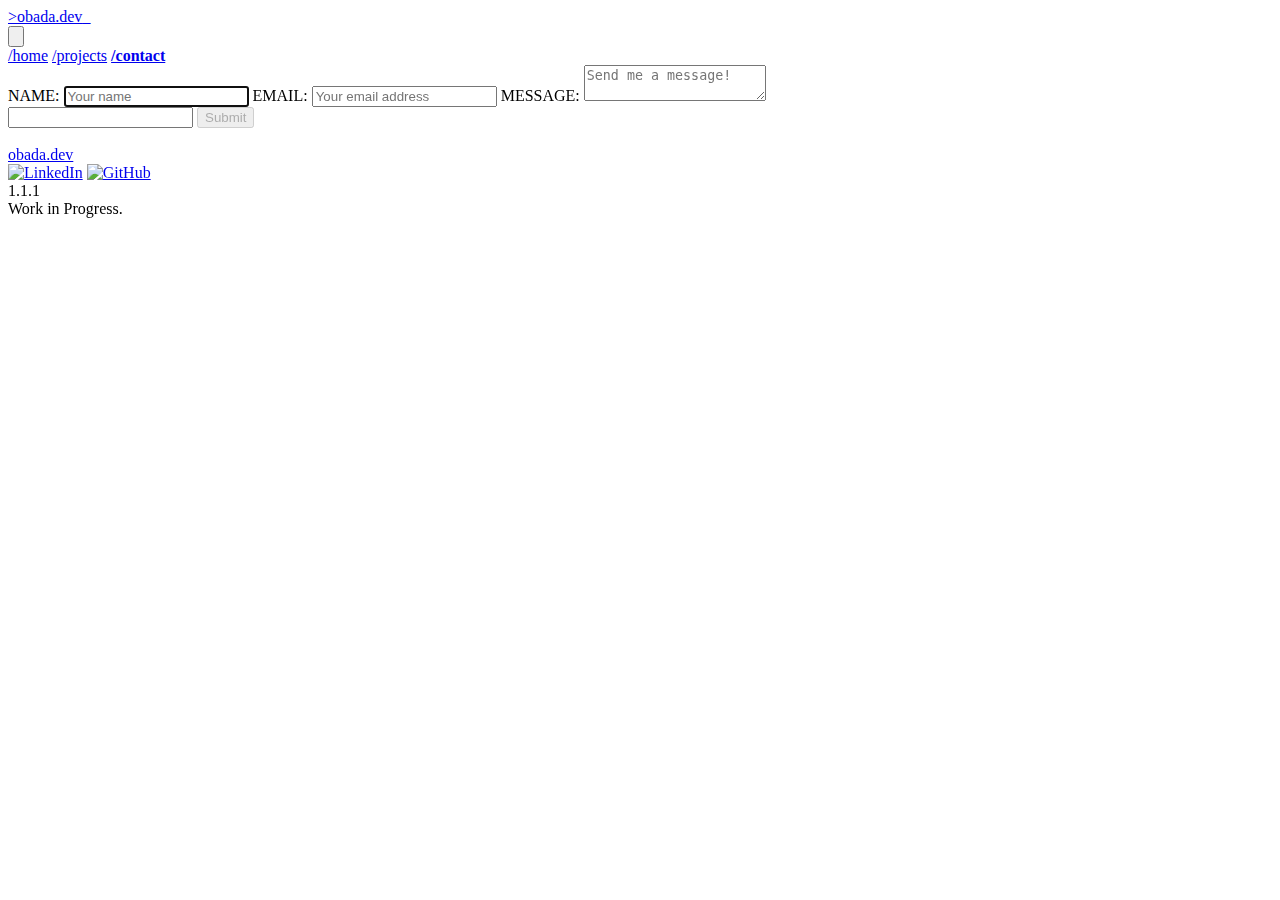
==== commit f12a037c: "autofocus + some skill changes" ====
--- a/contact/index.html
+++ b/contact/index.html
@@ -57,7 +57,7 @@
     <main class="h-screen">
       <form class="flex flex-col bg-gray-900 rounded-lg text-gray-300 px-4 py-3 mx-auto mt-10 mb-4 shadow-2xl w-11/12 sm:w-4/5 lg:w-1/2" method="post" action="https://formspree.io/mgeevvgr">
         <label for="full_name">NAME:</label>
-        <input class="border text-gray-900 border-gray-400 bg-gray-300 rounded px-3 py-1" type="text" id="full_name" name="user_name" placeholder="Your name" required="required"/>
+        <input class="border text-gray-900 border-gray-400 bg-gray-300 rounded px-3 py-1" type="text" id="full_name" name="user_name" placeholder="Your name" required="required" autofocus/>
         <label for="email_address">EMAIL:</label>
         <input class="border text-gray-900 border-gray-400 bg-gray-300 rounded px-3 py-1" type="email" id="email_address" name="_replyto" placeholder="Your email address" title="Please input an email address." required="required"/>
         <label for="message">MESSAGE:</label>
--- a/css/styles.css
+++ b/css/styles.css
@@ -1 +1 @@
-html{line-height:1.15;-webkit-text-size-adjust:100%}body{margin:0}main{display:block}h1{font-size:2em;margin:0.67em 0}hr{box-sizing:content-box;height:0;overflow:visible}pre{font-family:monospace, monospace;font-size:1em}a{background-color:transparent}abbr[title]{border-bottom:none;text-decoration:underline;-webkit-text-decoration:underline dotted;text-decoration:underline dotted}b,strong{font-weight:bolder}code,kbd,samp{font-family:monospace, monospace;font-size:1em}small{font-size:80%}sub,sup{font-size:75%;line-height:0;position:relative;vertical-align:baseline}sub{bottom:-0.25em}sup{top:-0.5em}img{border-style:none}button,input,optgroup,select,textarea{font-family:inherit;font-size:100%;line-height:1.15;margin:0}button,input{overflow:visible}button,select{text-transform:none}[type="button"],[type="reset"],[type="submit"],button{-webkit-appearance:button}[type="button"]::-moz-focus-inner,[type="reset"]::-moz-focus-inner,[type="submit"]::-moz-focus-inner,button::-moz-focus-inner{border-style:none;padding:0}[type="button"]:-moz-focusring,[type="reset"]:-moz-focusring,[type="submit"]:-moz-focusring,button:-moz-focusring{outline:1px dotted ButtonText}fieldset{padding:0.35em 0.75em 0.625em}legend{box-sizing:border-box;color:inherit;display:table;max-width:100%;padding:0;white-space:normal}progress{vertical-align:baseline}textarea{overflow:auto}[type="checkbox"],[type="radio"]{box-sizing:border-box;padding:0}[type="number"]::-webkit-inner-spin-button,[type="number"]::-webkit-outer-spin-button{height:auto}[type="search"]{-webkit-appearance:textfield;outline-offset:-2px}[type="search"]::-webkit-search-decoration{-webkit-appearance:none}::-webkit-file-upload-button{-webkit-appearance:button;font:inherit}details{display:block}summary{display:list-item}template{display:none}[hidden]{display:none}blockquote,dd,dl,figure,h1,h2,h3,h4,h5,h6,hr,p,pre{margin:0}button{background-color:transparent;background-image:none}button:focus{outline:1px dotted;outline:5px auto -webkit-focus-ring-color}fieldset{margin:0;padding:0}ol,ul{list-style:none;margin:0;padding:0}html{font-family:system-ui, -apple-system, BlinkMacSystemFont, "Segoe UI", Roboto, "Helvetica Neue", Arial, "Noto Sans", sans-serif, "Apple Color Emoji", "Segoe UI Emoji", "Segoe UI Symbol", "Noto Color Emoji";line-height:1.5}*,::after,::before{box-sizing:border-box;border-width:0;border-style:solid;border-color:#e2e8f0}hr{border-top-width:1px}img{border-style:solid}textarea{resize:vertical}input::-moz-placeholder,textarea::-moz-placeholder{color:#a0aec0}input:-ms-input-placeholder,textarea:-ms-input-placeholder{color:#a0aec0}input::placeholder,textarea::placeholder{color:#a0aec0}[role="button"],button{cursor:pointer}table{border-collapse:collapse}h1,h2,h3,h4,h5,h6{font-size:inherit;font-weight:inherit}a{color:inherit;text-decoration:inherit}button,input,optgroup,select,textarea{padding:0;line-height:inherit;color:inherit}code,kbd,pre,samp{font-family:Menlo, Monaco, Consolas, "Liberation Mono", "Courier New", monospace}audio,canvas,embed,iframe,img,object,svg,video{display:block;vertical-align:middle}img,video{max-width:100%;height:auto}.container{width:100%}@media (min-width: 640px){.container{max-width:640px}}@media (min-width: 768px){.container{max-width:768px}}@media (min-width: 1024px){.container{max-width:1024px}}@media (min-width: 1280px){.container{max-width:1280px}}.blink{-webkit-animation:blinker 1s infinite;animation:blinker 1s infinite}@-webkit-keyframes blinker{0%{color:#F7FAFC}100%{color:#1A202C}}@keyframes blinker{0%{color:#F7FAFC}100%{color:#1A202C}}.fnt{font-family:'Ubuntu Mono'}.navbtn{--text-opacity:1;color:#e2e8f0;color:rgba(226, 232, 240, var(--text-opacity));padding-left:0.5rem;padding-right:0.5rem;margin-left:0.5rem;margin-right:0.5rem;padding-top:0.25rem;padding-bottom:0.25rem;border-radius:0.25rem}.navbtn:hover{--text-opacity:1;color:#fff;color:rgba(255, 255, 255, var(--text-opacity));--bg-opacity:1;background-color:#2d3748;background-color:rgba(45, 55, 72, var(--bg-opacity))}.navbtn:focus{--text-opacity:1;color:#fff;color:rgba(255, 255, 255, var(--text-opacity));outline:2px solid transparent;outline-offset:2px}.navbtn:active{font-weight:700}.dropdown{-webkit-animation:grow 300ms ease-in-out forwards;animation:grow 300ms ease-in-out forwards;transform-origin:top center}@-webkit-keyframes grow{0%{transform:scaleY(0)}80%{transform:scaleY(1.1)}100%{transform:scaleY(1)}}@keyframes grow{0%{transform:scaleY(0)}80%{transform:scaleY(1.1)}100%{transform:scaleY(1)}}.splash{height:100vh;background-color:#1A202C;background-image:url("../img/landing.jpg");background-position:top center;background-repeat:no-repeat;background-size:cover;filter: grayscale(85%);-webkit-clip-path:polygon(50% 95%, 100% 70%, 100% 0, 0 0, 0 70%);clip-path:polygon(50% 95%, 100% 70%, 100% 0, 0 0, 0 70%)}.w96p{width:96%}.tra{transform:translate(0, -35%)}.skillCard{width:87.5%;transition:transform 0.2s;box-shadow:0 20px 25px -5px rgba(0, 0, 0, 0.1), 0 10px 10px -5px rgba(0, 0, 0, 0.04);border-radius:0.5rem;--bg-opacity:1;background-color:#1a202c;background-color:rgba(26, 32, 44, var(--bg-opacity));padding:1rem;margin:0.5rem}.skillCard:hover{transform:scale(1.075);box-shadow:0 10px 15px -3px rgba(0, 0, 0, 0.1), 0 4px 6px -2px rgba(0, 0, 0, 0.05)}@media (min-width: 768px){.skillCard{max-width:768px;width:100%}}.LinkedIn{height:1.75rem;width:2rem;margin-top:0.25rem}.GitHub{height:1.75rem;width:1.75rem;margin-top:0.25rem}footer{--bg-opacity:1;background-color:#1a202c;background-color:rgba(26, 32, 44, var(--bg-opacity));border-top-width:2px;--border-opacity:1;border-color:#1a202c;border-color:rgba(26, 32, 44, var(--border-opacity));box-shadow:inset 0 2px 4px 0 rgba(0, 0, 0, 0.06);display:flex;flex-direction:column;align-items:center;text-align:center;padding-top:0.5rem;padding-bottom:1.5rem;--text-opacity:1;color:#4a5568;color:rgba(74, 85, 104, var(--text-opacity));line-height:1.5rem}.projectCard{width:87.5%;--bg-opacity:1;background-color:#1a202c;background-color:rgba(26, 32, 44, var(--bg-opacity));--text-opacity:1;color:#cbd5e0;color:rgba(203, 213, 224, var(--text-opacity));border-radius:0.5rem;box-shadow:0 20px 25px -5px rgba(0, 0, 0, 0.1), 0 10px 10px -5px rgba(0, 0, 0, 0.04);padding:1rem;margin:0.5rem}@media (min-width: 768px){.projectCard{max-width:768px;width:100%}}#colors{transition:0.3s}.btn{padding:0.25rem 0.5rem;box-shadow:0 4px 6px -1px rgba(0, 0, 0, 0.1), 0 2px 4px -1px rgba(0, 0, 0, 0.06);border-radius:0.375rem}.btn:focus{outline:2px solid transparent;outline-offset:2px}#clrBtn{--text-opacity:1;color:#1a202c;color:rgba(26, 32, 44, var(--text-opacity));--bg-opacity:1;background-color:#cbd5e0;background-color:rgba(203, 213, 224, var(--bg-opacity));transition:color 0.3s, background-color 0.3s;margin:-4px}#colorSwitch{--text-opacity:1;color:#1a202c;color:rgba(26, 32, 44, var(--text-opacity));--bg-opacity:1;background-color:#cbd5e0;background-color:rgba(203, 213, 224, var(--bg-opacity));width:48px}#colorSwitch:disabled{--text-opacity:1;color:#4a5568;color:rgba(74, 85, 104, var(--text-opacity));--bg-opacity:1;background-color:#a0aec0;background-color:rgba(160, 174, 192, var(--bg-opacity))}.invertBtn{--text-opacity:1;color:#1a202c;color:rgba(26, 32, 44, var(--text-opacity));--bg-opacity:1;background-color:#cbd5e0;background-color:rgba(203, 213, 224, var(--bg-opacity))}#clrV{transition:color 0.3s, background-color 0.3s;letter-spacing:-0.05em;--bg-opacity:1;background-color:#cbd5e0;background-color:rgba(203, 213, 224, var(--bg-opacity))}#chClr{transition:color 0.3s, background-color 0.3s}#clrDrop{position:relative;display:inline-block;transition:color 0.3s, background-color 0.3s}#clrOpts{position:absolute;display:none;transition:color 0.3s, background-color 0.3s}#clrDrop:hover #clrOpts{display:flex}#clrOpts button:hover{--bg-opacity:1;background-color:#a0aec0;background-color:rgba(160, 174, 192, var(--bg-opacity));transition:0.3s}#clrOpts button:focus{outline:2px solid transparent;outline-offset:2px}.chngTxt{--text-opacity:1;color:#cbd5e0;color:rgba(203, 213, 224, var(--text-opacity));transition:color 0.3s, background-color 0.3s}.chngBtn{transition:color 0.3s, background-color 0.3s}.cpImg{height:0.9rem;width:0.9rem;margin-bottom:-.075rem;opacity:0.95;filter: invert(95%) sepia(2%) saturate(1750%) hue-rotate(181deg) brightness(90%) contrast(94%)}.externImg{width:1rem;height:1rem;display:inline-block;padding-right:0.25rem;filter: invert(95%) sepia(2%) saturate(1750%) hue-rotate(181deg) brightness(90%) contrast(94%)}.clrCpyA,.clrReset,.getInvert,.lastFive{}.clrCpyA:focus,.clrReset:focus,.getInvert:focus,.lastFive:focus{outline:2px solid transparent;outline-offset:2px}.slight{margin:auto;width:87.5%;height:2px;background-image:linear-gradient(to right, #2D3748, #1A202C, #2D3748)}.external:hover{text-decoration:underline;--text-opacity:1;color:#edf2f7;color:rgba(237, 242, 247, var(--text-opacity))}.bg-gray-300{--bg-opacity:1;background-color:#e2e8f0;background-color:rgba(226, 232, 240, var(--bg-opacity))}.bg-gray-400{--bg-opacity:1;background-color:#cbd5e0;background-color:rgba(203, 213, 224, var(--bg-opacity))}.bg-gray-700{--bg-opacity:1;background-color:#4a5568;background-color:rgba(74, 85, 104, var(--bg-opacity))}.bg-gray-800{--bg-opacity:1;background-color:#2d3748;background-color:rgba(45, 55, 72, var(--bg-opacity))}.bg-gray-900{--bg-opacity:1;background-color:#1a202c;background-color:rgba(26, 32, 44, var(--bg-opacity))}.hover\:bg-gray-800:hover{--bg-opacity:1;background-color:#2d3748;background-color:rgba(45, 55, 72, var(--bg-opacity))}.hover\:bg-gray-900:hover{--bg-opacity:1;background-color:#1a202c;background-color:rgba(26, 32, 44, var(--bg-opacity))}.border-gray-400{--border-opacity:1;border-color:#cbd5e0;border-color:rgba(203, 213, 224, var(--border-opacity))}.border-gray-500{--border-opacity:1;border-color:#a0aec0;border-color:rgba(160, 174, 192, var(--border-opacity))}.border-gray-800{--border-opacity:1;border-color:#2d3748;border-color:rgba(45, 55, 72, var(--border-opacity))}.border-gray-900{--border-opacity:1;border-color:#1a202c;border-color:rgba(26, 32, 44, var(--border-opacity))}.rounded{border-radius:0.25rem}.rounded-md{border-radius:0.375rem}.rounded-lg{border-radius:0.5rem}.rounded-t-none{border-top-left-radius:0;border-top-right-radius:0}.rounded-t-md{border-top-left-radius:0.375rem;border-top-right-radius:0.375rem}.rounded-b-md{border-bottom-right-radius:0.375rem;border-bottom-left-radius:0.375rem}.border{border-width:1px}.border-t-0{border-top-width:0}.border-b-0{border-bottom-width:0}.border-l-0{border-left-width:0}.border-t-2{border-top-width:2px}.block{display:block}.inline-block{display:inline-block}.flex{display:flex}.table{display:table}.hidden{display:none}.flex-row{flex-direction:row}.flex-col{flex-direction:column}.items-center{align-items:center}.self-center{align-self:center}.justify-center{justify-content:center}.justify-between{justify-content:space-between}.flex-grow{flex-grow:1}.font-bold{font-weight:700}.h-6{height:1.5rem}.h-12{height:3rem}.h-48{height:12rem}.h-screen{height:100vh}.text-sm{font-size:0.875rem}.text-base{font-size:1rem}.text-xl{font-size:1.25rem}.text-2xl{font-size:1.5rem}.text-4xl{font-size:2.25rem}.text-7xl{font-size:5rem}.-m-1{margin:-0.25rem}.my-4{margin-top:1rem;margin-bottom:1rem}.my-8{margin-top:2rem;margin-bottom:2rem}.mx-auto{margin-left:auto;margin-right:auto}.mt-0{margin-top:0}.mr-0{margin-right:0}.mt-4{margin-top:1rem}.mb-4{margin-bottom:1rem}.mt-10{margin-top:2.5rem}.ml-32{margin-left:8rem}.max-w-screen-lg{max-width:1024px}.opacity-75{opacity:0.75}.focus\:outline-none:focus{outline:2px solid transparent;outline-offset:2px}.p-0{padding:0}.p-1{padding:0.25rem}.p-2{padding:0.5rem}.py-1{padding-top:0.25rem;padding-bottom:0.25rem}.py-2{padding-top:0.5rem;padding-bottom:0.5rem}.px-2{padding-left:0.5rem;padding-right:0.5rem}.py-3{padding-top:0.75rem;padding-bottom:0.75rem}.px-3{padding-left:0.75rem;padding-right:0.75rem}.px-4{padding-left:1rem;padding-right:1rem}.pb-0{padding-bottom:0}.pb-1{padding-bottom:0.25rem}.pt-2{padding-top:0.5rem}.pb-2{padding-bottom:0.5rem}.pt-4{padding-top:1rem}.pb-4{padding-bottom:1rem}.pb-16{padding-bottom:4rem}.absolute{position:absolute}.sticky{position:-webkit-sticky;position:sticky}.top-0{top:0}.shadow-xl{box-shadow:0 20px 25px -5px rgba(0, 0, 0, 0.1), 0 10px 10px -5px rgba(0, 0, 0, 0.04)}.shadow-2xl{box-shadow:0 25px 50px -12px rgba(0, 0, 0, 0.25)}.shadow-inner{box-shadow:inset 0 2px 4px 0 rgba(0, 0, 0, 0.06)}.fill-current{fill:currentColor}.text-center{text-align:center}.text-gray-300{--text-opacity:1;color:#e2e8f0;color:rgba(226, 232, 240, var(--text-opacity))}.text-gray-400{--text-opacity:1;color:#cbd5e0;color:rgba(203, 213, 224, var(--text-opacity))}.text-gray-800{--text-opacity:1;color:#2d3748;color:rgba(45, 55, 72, var(--text-opacity))}.text-gray-900{--text-opacity:1;color:#1a202c;color:rgba(26, 32, 44, var(--text-opacity))}.text-orange-400{--text-opacity:1;color:#f6ad55;color:rgba(246, 173, 85, var(--text-opacity))}.text-blue-400{--text-opacity:1;color:#63b3ed;color:rgba(99, 179, 237, var(--text-opacity))}.text-blue-500{--text-opacity:1;color:#4299e1;color:rgba(66, 153, 225, var(--text-opacity))}.text-indigo-400{--text-opacity:1;color:#7f9cf5;color:rgba(127, 156, 245, var(--text-opacity))}.hover\:text-gray-400:hover{--text-opacity:1;color:#cbd5e0;color:rgba(203, 213, 224, var(--text-opacity))}.align-middle{vertical-align:middle}.w-6{width:1.5rem}.w-12{width:3rem}.w-11\/12{width:91.666667%}.w-full{width:100%}.z-30{z-index:30}.ease-in-out{transition-timing-function:cubic-bezier(0.4, 0, 0.2, 1)}@-webkit-keyframes spin{to{transform:rotate(360deg)}}@keyframes spin{to{transform:rotate(360deg)}}@-webkit-keyframes ping{100%,75%{transform:scale(2);opacity:0}}@keyframes ping{100%,75%{transform:scale(2);opacity:0}}@-webkit-keyframes pulse{50%{opacity:0.5}}@keyframes pulse{50%{opacity:0.5}}@-webkit-keyframes bounce{0%,100%{transform:translateY(-25%);-webkit-animation-timing-function:cubic-bezier(0.8,0,1,1);animation-timing-function:cubic-bezier(0.8,0,1,1)}50%{transform:none;-webkit-animation-timing-function:cubic-bezier(0,0,0.2,1);animation-timing-function:cubic-bezier(0,0,0.2,1)}}@keyframes bounce{0%,100%{transform:translateY(-25%);-webkit-animation-timing-function:cubic-bezier(0.8,0,1,1);animation-timing-function:cubic-bezier(0.8,0,1,1)}50%{transform:none;-webkit-animation-timing-function:cubic-bezier(0,0,0.2,1);animation-timing-function:cubic-bezier(0,0,0.2,1)}}@media (min-width: 640px){.sm\:container{width:100%}@media (min-width: 640px){.sm\:container{max-width:640px}}@media (min-width: 768px){.sm\:container{max-width:768px}}@media (min-width: 1024px){.sm\:container{max-width:1024px}}@media (min-width: 1280px){.sm\:container{max-width:1280px}}.sm\:w-4\/5{width:80%}}@media (min-width: 768px){.md\:container{width:100%}@media (min-width: 640px){.md\:container{max-width:640px}}@media (min-width: 768px){.md\:container{max-width:768px}}@media (min-width: 1024px){.md\:container{max-width:1024px}}@media (min-width: 1280px){.md\:container{max-width:1280px}}}@media (min-width: 1024px){.lg\:container{width:100%}@media (min-width: 640px){.lg\:container{max-width:640px}}@media (min-width: 768px){.lg\:container{max-width:768px}}@media (min-width: 1024px){.lg\:container{max-width:1024px}}@media (min-width: 1280px){.lg\:container{max-width:1280px}}.lg\:w-1\/2{width:50%}}@media (min-width: 1280px){.xl\:container{width:100%}@media (min-width: 640px){.xl\:container{max-width:640px}}@media (min-width: 768px){.xl\:container{max-width:768px}}@media (min-width: 1024px){.xl\:container{max-width:1024px}}@media (min-width: 1280px){.xl\:container{max-width:1280px}}}+html{line-height:1.15;-webkit-text-size-adjust:100%;scroll-behavior:smooth;}body{margin:0}main{display:block}h1{font-size:2em;margin:0.67em 0}hr{box-sizing:content-box;height:0;overflow:visible}pre{font-family:monospace, monospace;font-size:1em}a{background-color:transparent}abbr[title]{border-bottom:none;text-decoration:underline;-webkit-text-decoration:underline dotted;text-decoration:underline dotted}b,strong{font-weight:bolder}code,kbd,samp{font-family:monospace, monospace;font-size:1em}small{font-size:80%}sub,sup{font-size:75%;line-height:0;position:relative;vertical-align:baseline}sub{bottom:-0.25em}sup{top:-0.5em}img{border-style:none}button,input,optgroup,select,textarea{font-family:inherit;font-size:100%;line-height:1.15;margin:0}button,input{overflow:visible}button,select{text-transform:none}[type="button"],[type="reset"],[type="submit"],button{-webkit-appearance:button}[type="button"]::-moz-focus-inner,[type="reset"]::-moz-focus-inner,[type="submit"]::-moz-focus-inner,button::-moz-focus-inner{border-style:none;padding:0}[type="button"]:-moz-focusring,[type="reset"]:-moz-focusring,[type="submit"]:-moz-focusring,button:-moz-focusring{outline:1px dotted ButtonText}fieldset{padding:0.35em 0.75em 0.625em}legend{box-sizing:border-box;color:inherit;display:table;max-width:100%;padding:0;white-space:normal}progress{vertical-align:baseline}textarea{overflow:auto}[type="checkbox"],[type="radio"]{box-sizing:border-box;padding:0}[type="number"]::-webkit-inner-spin-button,[type="number"]::-webkit-outer-spin-button{height:auto}[type="search"]{-webkit-appearance:textfield;outline-offset:-2px}[type="search"]::-webkit-search-decoration{-webkit-appearance:none}::-webkit-file-upload-button{-webkit-appearance:button;font:inherit}details{display:block}summary{display:list-item}template{display:none}[hidden]{display:none}blockquote,dd,dl,figure,h1,h2,h3,h4,h5,h6,hr,p,pre{margin:0}button{background-color:transparent;background-image:none}button:focus{outline:1px dotted;outline:5px auto -webkit-focus-ring-color}fieldset{margin:0;padding:0}ol,ul{list-style:none;margin:0;padding:0}html{font-family:system-ui, -apple-system, BlinkMacSystemFont, "Segoe UI", Roboto, "Helvetica Neue", Arial, "Noto Sans", sans-serif, "Apple Color Emoji", "Segoe UI Emoji", "Segoe UI Symbol", "Noto Color Emoji";line-height:1.5}*,::after,::before{box-sizing:border-box;border-width:0;border-style:solid;border-color:#e2e8f0}hr{border-top-width:1px}img{border-style:solid}textarea{resize:vertical}input::-moz-placeholder,textarea::-moz-placeholder{color:#a0aec0}input:-ms-input-placeholder,textarea:-ms-input-placeholder{color:#a0aec0}input::placeholder,textarea::placeholder{color:#a0aec0}[role="button"],button{cursor:pointer}table{border-collapse:collapse}h1,h2,h3,h4,h5,h6{font-size:inherit;font-weight:inherit}a{color:inherit;text-decoration:inherit}button,input,optgroup,select,textarea{padding:0;line-height:inherit;color:inherit}code,kbd,pre,samp{font-family:Menlo, Monaco, Consolas, "Liberation Mono", "Courier New", monospace}audio,canvas,embed,iframe,img,object,svg,video{display:block;vertical-align:middle}img,video{max-width:100%;height:auto}.container{width:100%}@media (min-width: 640px){.container{max-width:640px}}@media (min-width: 768px){.container{max-width:768px}}@media (min-width: 1024px){.container{max-width:1024px}}@media (min-width: 1280px){.container{max-width:1280px}}.blink{-webkit-animation:blinker 1s infinite;animation:blinker 1s infinite}@-webkit-keyframes blinker{0%{color:#F7FAFC}100%{color:#1A202C}}@keyframes blinker{0%{color:#F7FAFC}100%{color:#1A202C}}.fnt{font-family:'Ubuntu Mono'}.navbtn{--text-opacity:1;color:#e2e8f0;color:rgba(226, 232, 240, var(--text-opacity));padding-left:0.5rem;padding-right:0.5rem;margin-left:0.5rem;margin-right:0.5rem;padding-top:0.25rem;padding-bottom:0.25rem;border-radius:0.25rem}.navbtn:hover{--text-opacity:1;color:#fff;color:rgba(255, 255, 255, var(--text-opacity));--bg-opacity:1;background-color:#2d3748;background-color:rgba(45, 55, 72, var(--bg-opacity))}.navbtn:focus{--text-opacity:1;color:#fff;color:rgba(255, 255, 255, var(--text-opacity));outline:2px solid transparent;outline-offset:2px}.navbtn:active{font-weight:700}.dropdown{-webkit-animation:grow 300ms ease-in-out forwards;animation:grow 300ms ease-in-out forwards;transform-origin:top center}@-webkit-keyframes grow{0%{transform:scaleY(0)}80%{transform:scaleY(1.1)}100%{transform:scaleY(1)}}@keyframes grow{0%{transform:scaleY(0)}80%{transform:scaleY(1.1)}100%{transform:scaleY(1)}}.splash{height:100vh;background-color:#1A202C;background-image:url("../img/landing-min.jpg");background-position:top center;background-repeat:no-repeat;background-size:cover;filter: grayscale(85%);-webkit-clip-path:polygon(50% 95%, 100% 70%, 100% 0, 0 0, 0 70%);clip-path:polygon(50% 95%, 100% 70%, 100% 0, 0 0, 0 70%)}.w96p{width:96%}.tra{transform:translate(0, -35%)}.skillCard{width:87.5%;transition:transform 0.2s;box-shadow:0 20px 25px -5px rgba(0, 0, 0, 0.1), 0 10px 10px -5px rgba(0, 0, 0, 0.04);border-radius:0.5rem;--bg-opacity:1;background-color:#1a202c;background-color:rgba(26, 32, 44, var(--bg-opacity));padding:1rem;margin:0.5rem}.skillCard:hover{transform:scale(1.075);box-shadow:0 10px 15px -3px rgba(0, 0, 0, 0.1), 0 4px 6px -2px rgba(0, 0, 0, 0.05)}@media (min-width: 768px){.skillCard{max-width:768px;width:100%}}.LinkedIn{height:1.75rem;width:2rem;margin-top:0.25rem}.GitHub{height:1.75rem;width:1.75rem;margin-top:0.25rem}footer{--bg-opacity:1;background-color:#1a202c;background-color:rgba(26, 32, 44, var(--bg-opacity));border-top-width:2px;--border-opacity:1;border-color:#1a202c;border-color:rgba(26, 32, 44, var(--border-opacity));box-shadow:inset 0 2px 4px 0 rgba(0, 0, 0, 0.06);display:flex;flex-direction:column;align-items:center;text-align:center;padding-top:0.5rem;padding-bottom:1.5rem;--text-opacity:1;color:#4a5568;color:rgba(74, 85, 104, var(--text-opacity));line-height:1.5rem}.projectCard{width:87.5%;--bg-opacity:1;background-color:#1a202c;background-color:rgba(26, 32, 44, var(--bg-opacity));--text-opacity:1;color:#cbd5e0;color:rgba(203, 213, 224, var(--text-opacity));border-radius:0.5rem;box-shadow:0 20px 25px -5px rgba(0, 0, 0, 0.1), 0 10px 10px -5px rgba(0, 0, 0, 0.04);padding:1rem;margin:0.5rem}@media (min-width: 768px){.projectCard{max-width:768px;width:100%}}#colors{transition:0.3s}.btn{padding:0.25rem 0.5rem;box-shadow:0 4px 6px -1px rgba(0, 0, 0, 0.1), 0 2px 4px -1px rgba(0, 0, 0, 0.06);border-radius:0.375rem}.btn:focus{outline:2px solid transparent;outline-offset:2px}#clrBtn{--text-opacity:1;color:#1a202c;color:rgba(26, 32, 44, var(--text-opacity));--bg-opacity:1;background-color:#cbd5e0;background-color:rgba(203, 213, 224, var(--bg-opacity));transition:color 0.3s, background-color 0.3s;margin:-4px}#colorSwitch{--text-opacity:1;color:#1a202c;color:rgba(26, 32, 44, var(--text-opacity));--bg-opacity:1;background-color:#cbd5e0;background-color:rgba(203, 213, 224, var(--bg-opacity));width:48px}#colorSwitch:disabled{--text-opacity:1;color:#4a5568;color:rgba(74, 85, 104, var(--text-opacity));--bg-opacity:1;background-color:#a0aec0;background-color:rgba(160, 174, 192, var(--bg-opacity))}.invertBtn{--text-opacity:1;color:#1a202c;color:rgba(26, 32, 44, var(--text-opacity));--bg-opacity:1;background-color:#cbd5e0;background-color:rgba(203, 213, 224, var(--bg-opacity))}#clrV{transition:color 0.3s, background-color 0.3s;letter-spacing:-0.05em;--bg-opacity:1;background-color:#cbd5e0;background-color:rgba(203, 213, 224, var(--bg-opacity))}#chClr{transition:color 0.3s, background-color 0.3s}#clrDrop{position:relative;display:inline-block;transition:color 0.3s, background-color 0.3s}#clrOpts{position:absolute;display:none;transition:color 0.3s, background-color 0.3s}#clrDrop:hover #clrOpts{display:flex}#clrOpts button:hover{--bg-opacity:1;background-color:#a0aec0;background-color:rgba(160, 174, 192, var(--bg-opacity));transition:0.3s}#clrOpts button:focus{outline:2px solid transparent;outline-offset:2px}.chngTxt{--text-opacity:1;color:#cbd5e0;color:rgba(203, 213, 224, var(--text-opacity));transition:color 0.3s, background-color 0.3s}.chngBtn{transition:color 0.3s, background-color 0.3s}.cpImg{height:0.9rem;width:0.9rem;margin-bottom:-.075rem;opacity:0.95;filter: invert(95%) sepia(2%) saturate(1750%) hue-rotate(181deg) brightness(90%) contrast(94%)}.externImg{width:1rem;height:1rem;display:inline-block;padding-right:0.25rem;filter: invert(95%) sepia(2%) saturate(1750%) hue-rotate(181deg) brightness(90%) contrast(94%)}.clrCpyA,.clrReset,.getInvert,.lastFive{}.clrCpyA:focus,.clrReset:focus,.getInvert:focus,.lastFive:focus{outline:2px solid transparent;outline-offset:2px}.slight{margin:auto;width:87.5%;height:2px;background-image:linear-gradient(to right, #2D3748, #1A202C, #2D3748)}.external:hover{text-decoration:underline;--text-opacity:1;color:#edf2f7;color:rgba(237, 242, 247, var(--text-opacity))}.bg-gray-300{--bg-opacity:1;background-color:#e2e8f0;background-color:rgba(226, 232, 240, var(--bg-opacity))}.bg-gray-400{--bg-opacity:1;background-color:#cbd5e0;background-color:rgba(203, 213, 224, var(--bg-opacity))}.bg-gray-700{--bg-opacity:1;background-color:#4a5568;background-color:rgba(74, 85, 104, var(--bg-opacity))}.bg-gray-800{--bg-opacity:1;background-color:#2d3748;background-color:rgba(45, 55, 72, var(--bg-opacity))}.bg-gray-900{--bg-opacity:1;background-color:#1a202c;background-color:rgba(26, 32, 44, var(--bg-opacity))}.hover\:bg-gray-800:hover{--bg-opacity:1;background-color:#2d3748;background-color:rgba(45, 55, 72, var(--bg-opacity))}.hover\:bg-gray-900:hover{--bg-opacity:1;background-color:#1a202c;background-color:rgba(26, 32, 44, var(--bg-opacity))}.border-gray-400{--border-opacity:1;border-color:#cbd5e0;border-color:rgba(203, 213, 224, var(--border-opacity))}.border-gray-500{--border-opacity:1;border-color:#a0aec0;border-color:rgba(160, 174, 192, var(--border-opacity))}.border-gray-800{--border-opacity:1;border-color:#2d3748;border-color:rgba(45, 55, 72, var(--border-opacity))}.border-gray-900{--border-opacity:1;border-color:#1a202c;border-color:rgba(26, 32, 44, var(--border-opacity))}.rounded{border-radius:0.25rem}.rounded-md{border-radius:0.375rem}.rounded-lg{border-radius:0.5rem}.rounded-t-none{border-top-left-radius:0;border-top-right-radius:0}.rounded-t-md{border-top-left-radius:0.375rem;border-top-right-radius:0.375rem}.rounded-b-md{border-bottom-right-radius:0.375rem;border-bottom-left-radius:0.375rem}.border{border-width:1px}.border-t-0{border-top-width:0}.border-b-0{border-bottom-width:0}.border-l-0{border-left-width:0}.border-t-2{border-top-width:2px}.block{display:block}.inline-block{display:inline-block}.flex{display:flex}.table{display:table}.hidden{display:none}.flex-row{flex-direction:row}.flex-col{flex-direction:column}.items-center{align-items:center}.self-center{align-self:center}.justify-center{justify-content:center}.justify-between{justify-content:space-between}.flex-grow{flex-grow:1}.font-bold{font-weight:700}.h-6{height:1.5rem}.h-12{height:3rem}.h-48{height:12rem}.h-screen{height:100vh}.text-sm{font-size:0.875rem}.text-base{font-size:1rem}.text-xl{font-size:1.25rem}.text-2xl{font-size:1.5rem}.text-4xl{font-size:2.25rem}.text-7xl{font-size:5rem}.-m-1{margin:-0.25rem}.my-4{margin-top:1rem;margin-bottom:1rem}.my-8{margin-top:2rem;margin-bottom:2rem}.mx-auto{margin-left:auto;margin-right:auto}.mt-0{margin-top:0}.mr-0{margin-right:0}.mt-4{margin-top:1rem}.mb-4{margin-bottom:1rem}.mt-10{margin-top:2.5rem}.ml-32{margin-left:8rem}.max-w-screen-lg{max-width:1024px}.opacity-75{opacity:0.75}.focus\:outline-none:focus{outline:2px solid transparent;outline-offset:2px}.p-0{padding:0}.p-1{padding:0.25rem}.p-2{padding:0.5rem}.py-1{padding-top:0.25rem;padding-bottom:0.25rem}.py-2{padding-top:0.5rem;padding-bottom:0.5rem}.px-2{padding-left:0.5rem;padding-right:0.5rem}.py-3{padding-top:0.75rem;padding-bottom:0.75rem}.px-3{padding-left:0.75rem;padding-right:0.75rem}.px-4{padding-left:1rem;padding-right:1rem}.pb-0{padding-bottom:0}.pb-1{padding-bottom:0.25rem}.pt-2{padding-top:0.5rem}.pb-2{padding-bottom:0.5rem}.pt-4{padding-top:1rem}.pb-4{padding-bottom:1rem}.pb-16{padding-bottom:4rem}.absolute{position:absolute}.sticky{position:-webkit-sticky;position:sticky}.top-0{top:0}.shadow-xl{box-shadow:0 20px 25px -5px rgba(0, 0, 0, 0.1), 0 10px 10px -5px rgba(0, 0, 0, 0.04)}.shadow-2xl{box-shadow:0 25px 50px -12px rgba(0, 0, 0, 0.25)}.shadow-inner{box-shadow:inset 0 2px 4px 0 rgba(0, 0, 0, 0.06)}.fill-current{fill:currentColor}.text-center{text-align:center}.text-gray-300{--text-opacity:1;color:#e2e8f0;color:rgba(226, 232, 240, var(--text-opacity))}.text-gray-400{--text-opacity:1;color:#cbd5e0;color:rgba(203, 213, 224, var(--text-opacity))}.text-gray-800{--text-opacity:1;color:#2d3748;color:rgba(45, 55, 72, var(--text-opacity))}.text-gray-900{--text-opacity:1;color:#1a202c;color:rgba(26, 32, 44, var(--text-opacity))}.text-orange-400{--text-opacity:1;color:#f6ad55;color:rgba(246, 173, 85, var(--text-opacity))}.text-blue-400{--text-opacity:1;color:#63b3ed;color:rgba(99, 179, 237, var(--text-opacity))}.text-blue-500{--text-opacity:1;color:#4299e1;color:rgba(66, 153, 225, var(--text-opacity))}.text-indigo-400{--text-opacity:1;color:#7f9cf5;color:rgba(127, 156, 245, var(--text-opacity))}.hover\:text-gray-400:hover{--text-opacity:1;color:#cbd5e0;color:rgba(203, 213, 224, var(--text-opacity))}.align-middle{vertical-align:middle}.w-6{width:1.5rem}.w-12{width:3rem}.w-11\/12{width:91.666667%}.w-full{width:100%}.z-30{z-index:30}.ease-in-out{transition-timing-function:cubic-bezier(0.4, 0, 0.2, 1)}@-webkit-keyframes spin{to{transform:rotate(360deg)}}@keyframes spin{to{transform:rotate(360deg)}}@-webkit-keyframes ping{100%,75%{transform:scale(2);opacity:0}}@keyframes ping{100%,75%{transform:scale(2);opacity:0}}@-webkit-keyframes pulse{50%{opacity:0.5}}@keyframes pulse{50%{opacity:0.5}}@-webkit-keyframes bounce{0%,100%{transform:translateY(-25%);-webkit-animation-timing-function:cubic-bezier(0.8,0,1,1);animation-timing-function:cubic-bezier(0.8,0,1,1)}50%{transform:none;-webkit-animation-timing-function:cubic-bezier(0,0,0.2,1);animation-timing-function:cubic-bezier(0,0,0.2,1)}}@keyframes bounce{0%,100%{transform:translateY(-25%);-webkit-animation-timing-function:cubic-bezier(0.8,0,1,1);animation-timing-function:cubic-bezier(0.8,0,1,1)}50%{transform:none;-webkit-animation-timing-function:cubic-bezier(0,0,0.2,1);animation-timing-function:cubic-bezier(0,0,0.2,1)}}@media (min-width: 640px){.sm\:container{width:100%}@media (min-width: 640px){.sm\:container{max-width:640px}}@media (min-width: 768px){.sm\:container{max-width:768px}}@media (min-width: 1024px){.sm\:container{max-width:1024px}}@media (min-width: 1280px){.sm\:container{max-width:1280px}}.sm\:w-4\/5{width:80%}}@media (min-width: 768px){.md\:container{width:100%}@media (min-width: 640px){.md\:container{max-width:640px}}@media (min-width: 768px){.md\:container{max-width:768px}}@media (min-width: 1024px){.md\:container{max-width:1024px}}@media (min-width: 1280px){.md\:container{max-width:1280px}}}@media (min-width: 1024px){.lg\:container{width:100%}@media (min-width: 640px){.lg\:container{max-width:640px}}@media (min-width: 768px){.lg\:container{max-width:768px}}@media (min-width: 1024px){.lg\:container{max-width:1024px}}@media (min-width: 1280px){.lg\:container{max-width:1280px}}.lg\:w-1\/2{width:50%}}@media (min-width: 1280px){.xl\:container{width:100%}@media (min-width: 640px){.xl\:container{max-width:640px}}@media (min-width: 768px){.xl\:container{max-width:768px}}@media (min-width: 1024px){.xl\:container{max-width:1024px}}@media (min-width: 1280px){.xl\:container{max-width:1280px}}}